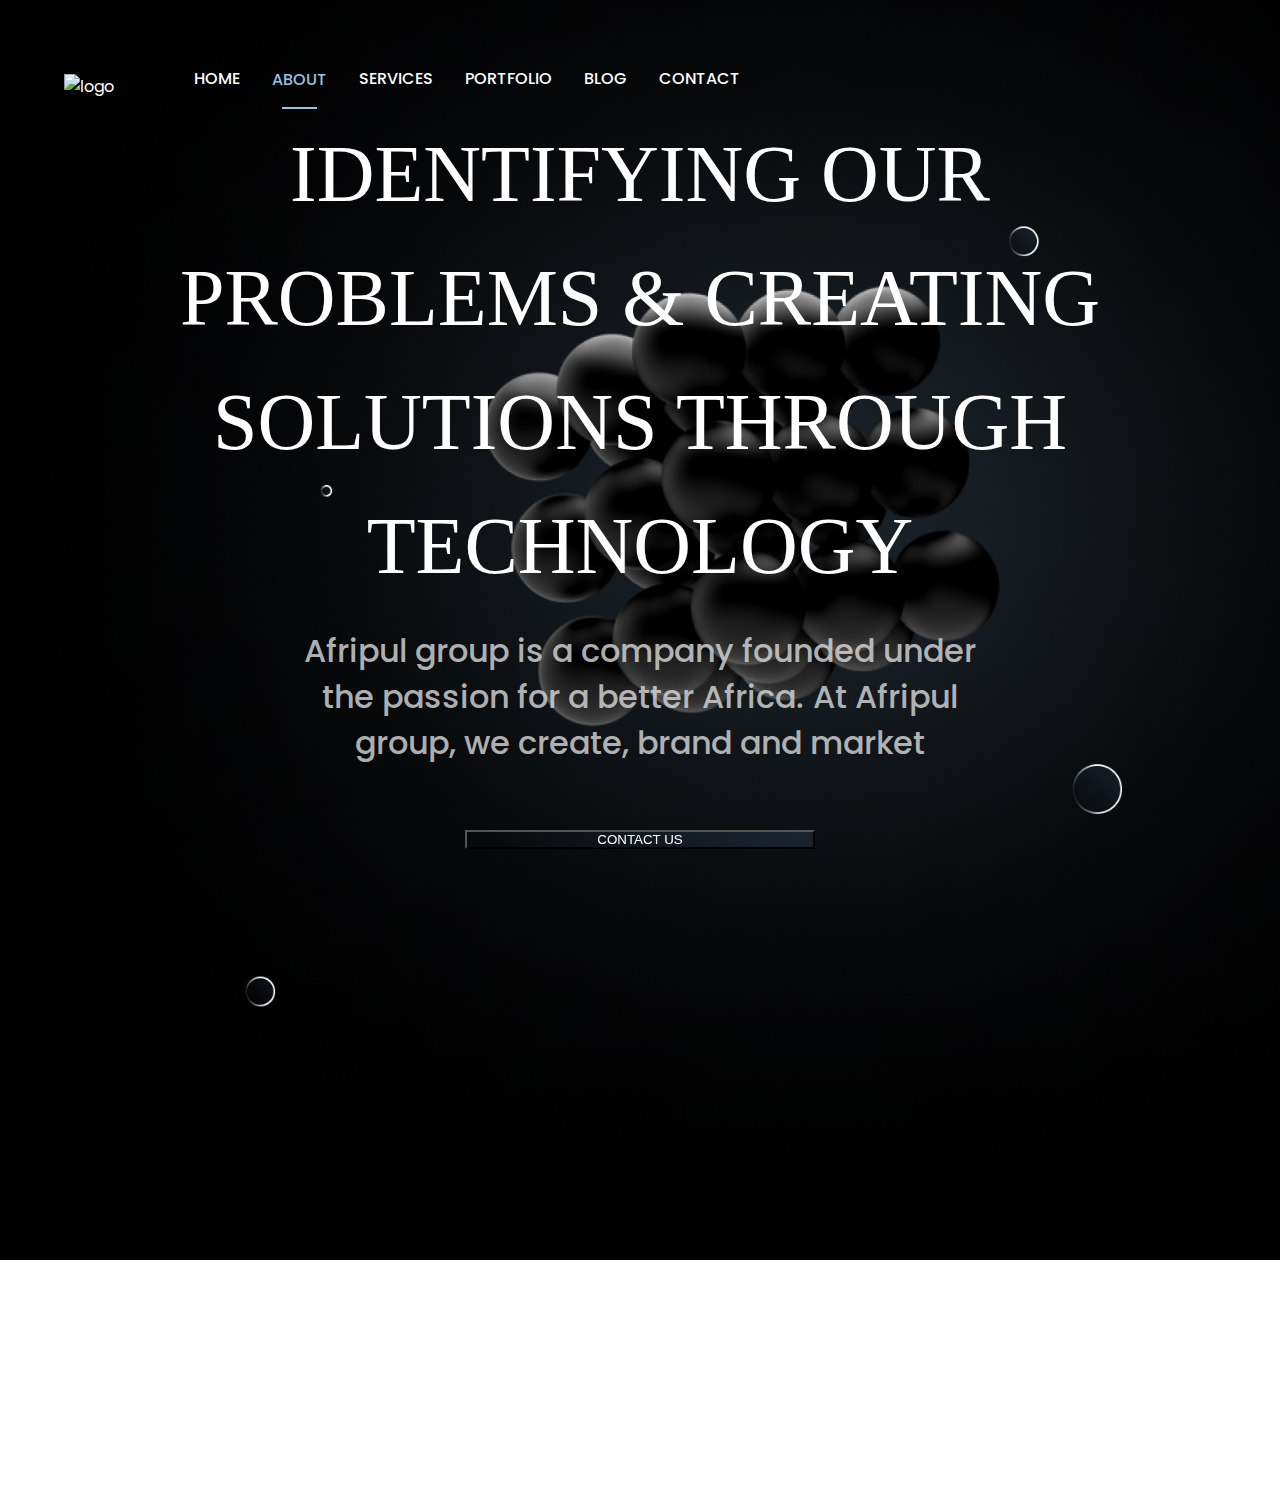
==== about.html @ aa33b4f4 "edit 1.0" ====
<!DOCTYPE html>
<html lang="en">
<head>
    <meta charset="UTF-8">
    <meta name="viewport" content="width=device-width, initial-scale=1.0">
    <title>AFR</title>
    <link rel="stylesheet" href="./css/about.css">
</head>
<body>
    <div class="container">
        <div class="container_firstView">
            <div class="first-view">

                <div class="header">
                    <div class="logo">
                        <img src="./images/LOGO-writeup-1-White 1.png" alt="logo">
                    </div>
                    <div class="nav">
                        <ul>
                            <li><a href="./index.html">HOME</a></li>
                            <li class="current"> 
                                <div class="active">
                                    <a href="./about.html">ABOUT</a>
                                    <div class="indicator"></div>
                                </div>
                            </li>
                            <li><a href="#">SERVICES</a></li>
                            <li><a href="#">PORTFOLIO</a></li>
                            <li><a href="#">BLOG</a></li>
                            <li><a href="#">CONTACT</a></li>
                        </ul>
                    </div>
                </div>

                <div class="welcome_view_content">
                    <div class="text">
                        <div class="heading-text">
                            IDENTIFYING OUR PROBLEMS & CREATING <br> SOLUTIONS THROUGH TECHNOLOGY
                        </div>
                        <div class="sub-heading-text">
                            Afripul group is a company founded under <br> the passion for a better Africa. At Afripul <br> group, we create, brand and market
                        </div>
                    </div>
                    <button>
                        <a href="#">CONTACT US</a>
                    </button>
                </div>
                
            </div>
        </div>
        <div class="next-view">
            <div class="text">
                <div class="heading">
                    WHY WE BUILT AFRIPUL
                </div>
                <div class="content">
                    
                    <p>
                        Lorem ipsum dolor sit amet consectetur.  
                    </p>
                        Consectetur arcu fringilla et vel nunc in sodales. Ac <br> dignissim sed ut ultrices quisque adipiscing quis. <br>
                         Mauris bibendum tortor commodo aliquam dignissim <br> 
                        volutpat neque senectus. Facilisis pellentesque a <br> nulla id amet eros eget tempus.
                    <p>
                        Sodales cum lobortis amet enim gravida senectus <br> vitae. Ultrices at id viverra pharetra enim odio mattis <br> quis nec.
                    </p>
                    
                    <p>
                        Id etiam morbi id sed quisque massa dis euismod. <br> 
                        Sem feugiat nibh eros convallis lectus duis. Orci <br>
                        fringilla tristique velit est scelerisque cum.
                    </p>

                </div>
            </div>
        </div>
    </div>
</body>
</html>
---- css/about.css ----
/* FONTS */

@import url('https://fonts.googleapis.com/css2?family=Inter:wght@300;400;500;600;700&family=Josefin+Sans:ital,wght@0,400;0,500;0,600;0,700;1,500&family=Montserrat:ital,wght@0,400;0,500;0,600;0,700;0,800;1,400;1,500&family=Poppins:ital,wght@0,400;0,500;0,600;0,700;0,800;0,900;1,500;1,600&family=Work+Sans:ital,wght@0,400;0,500;0,600;0,700;0,800;1,400&display=swap');

/* @font-face {
    font-family: 'Gobold';
    src: url('../fonts/gobold/Gobold Regular.otf');
} */

@font-face {
    font-family: 'Gobold Regular';
    /* font-style: normal;
    font-weight: normal; */
    /* src: url('../fonts/gobold\ web\ font/') format('woff'); */
    src: url('../fonts/gobold web font/Gobold Regular.woff') format('woff');
    }




/* ......... */
* {
    margin: 0;
    padding: 0;
    text-decoration: none;
}

body {
    /* background-color: #020202; */
    scroll-behavior: smooth;
    color: #FFFFFF;
}

a {
    color: #FFFFFF;
}

/* Welcome View */

    .container_firstView {
        display: flex;
        flex-direction: column;
        /* background: radial-gradient(35.46% 35.46% at 50% 50%, #000000 0%, #010101 100%); */
        /* overflow: hidden; */
    }

    .first-view {
        height: 140dvh;
        width: 100%;
        
        background-color: #010001;
        background-image: url('../images/Group 233 (2).png') ;
        background-repeat: no-repeat;
        background-size: cover ;
        display: flex;
        flex-direction: column;
        gap: 4rem;
        
    }

    /* Header set up */

    .header {
        display: flex;
        align-items: center;
        margin-top: 3rem;
        gap: 5rem;
        font-family: 'Poppins', sans-serif;
    }
    .logo {
        display: flex;
        margin-left: 4rem;
    }

/* Navigation set up */

    .nav {
        margin-bottom: 15px;
    }

    .nav ul{
        display: flex;
        gap: 2rem;
        list-style: none;
        align-items: center;
        justify-content: center;
    }

    .nav ul li{
        font-size: 16px;
        font-weight: 500;

    }

    .nav ul .current .active {
        display: flex;
        flex-direction: column;
        align-items: center;
        justify-content: center;
        
    }

    .nav ul .current .active a{
        margin: 19px 0 15px 0;
        color: #9EC0E0;

    }

    .nav ul a:hover{
        color: #9EC0E0;
        transition: 200ms linear;

    }

    .nav ul .current .active a:hover{
    color: #8fb5d8;

    }

    .nav ul .current .active .indicator{
        height: 2px;
        width: 35px;
        background: #9EC0E0;
    }

/* Welcome View content */

    .first-view .welcome_view_content {
        display: flex;
        flex-direction: column;
        justify-self: center;
        align-self: center;
        align-items: center;
        justify-content: center;
        text-align: center;
        width: 80dvw;
        height: 65dvh;
        gap: 4rem;

    }

    .welcome_view_content .text {
        display: flex;
        flex-direction: column;
        justify-self: center;
        align-items: center;
        gap: 20px;
    }

    .welcome_view_content .text .heading-text {
        font-family: 'Gobold';
        font-style: normal;
        font-weight: 400;
        font-size: 80px;
        line-height: 124px;
        /* or 156% */
        
        text-align: center;
        
        color: #FFFFFF;
    }

    .welcome_view_content .text .sub-heading-text {
        font-family: 'Poppins';
        font-style: normal;
        font-weight: 500;
        font-size: 32px;
        line-height: 46px;
        /* or 142% */
        
        text-align: center;
        
        color: rgba(221, 221, 221, 0.8);
        
    }

    .welcome_view_content button {
        width: 350px;
        height: 86px;
        
        background: linear-gradient(45deg, rgba(15, 23, 31, 0.07) 5.65%, rgba(95, 133, 177, 0.1715) 94.35%);
        backdrop-filter: blur(9px);
    }
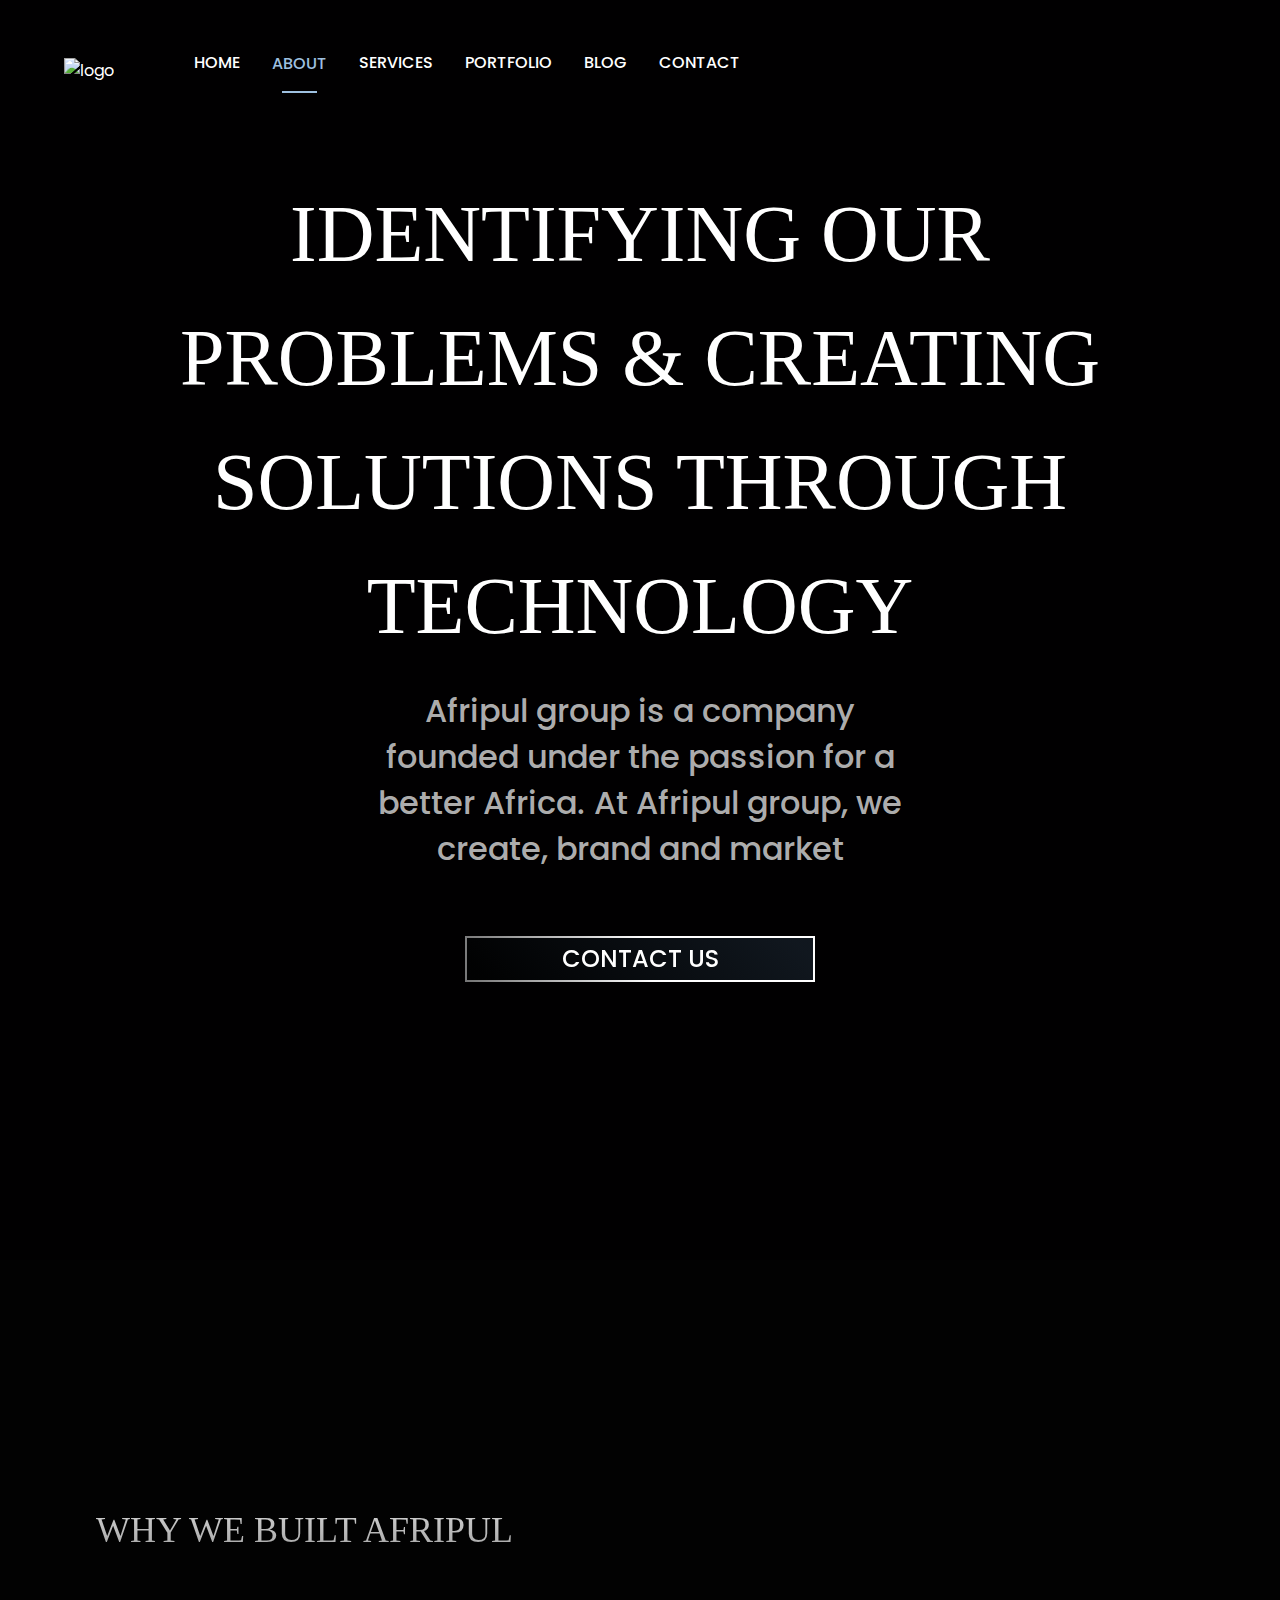
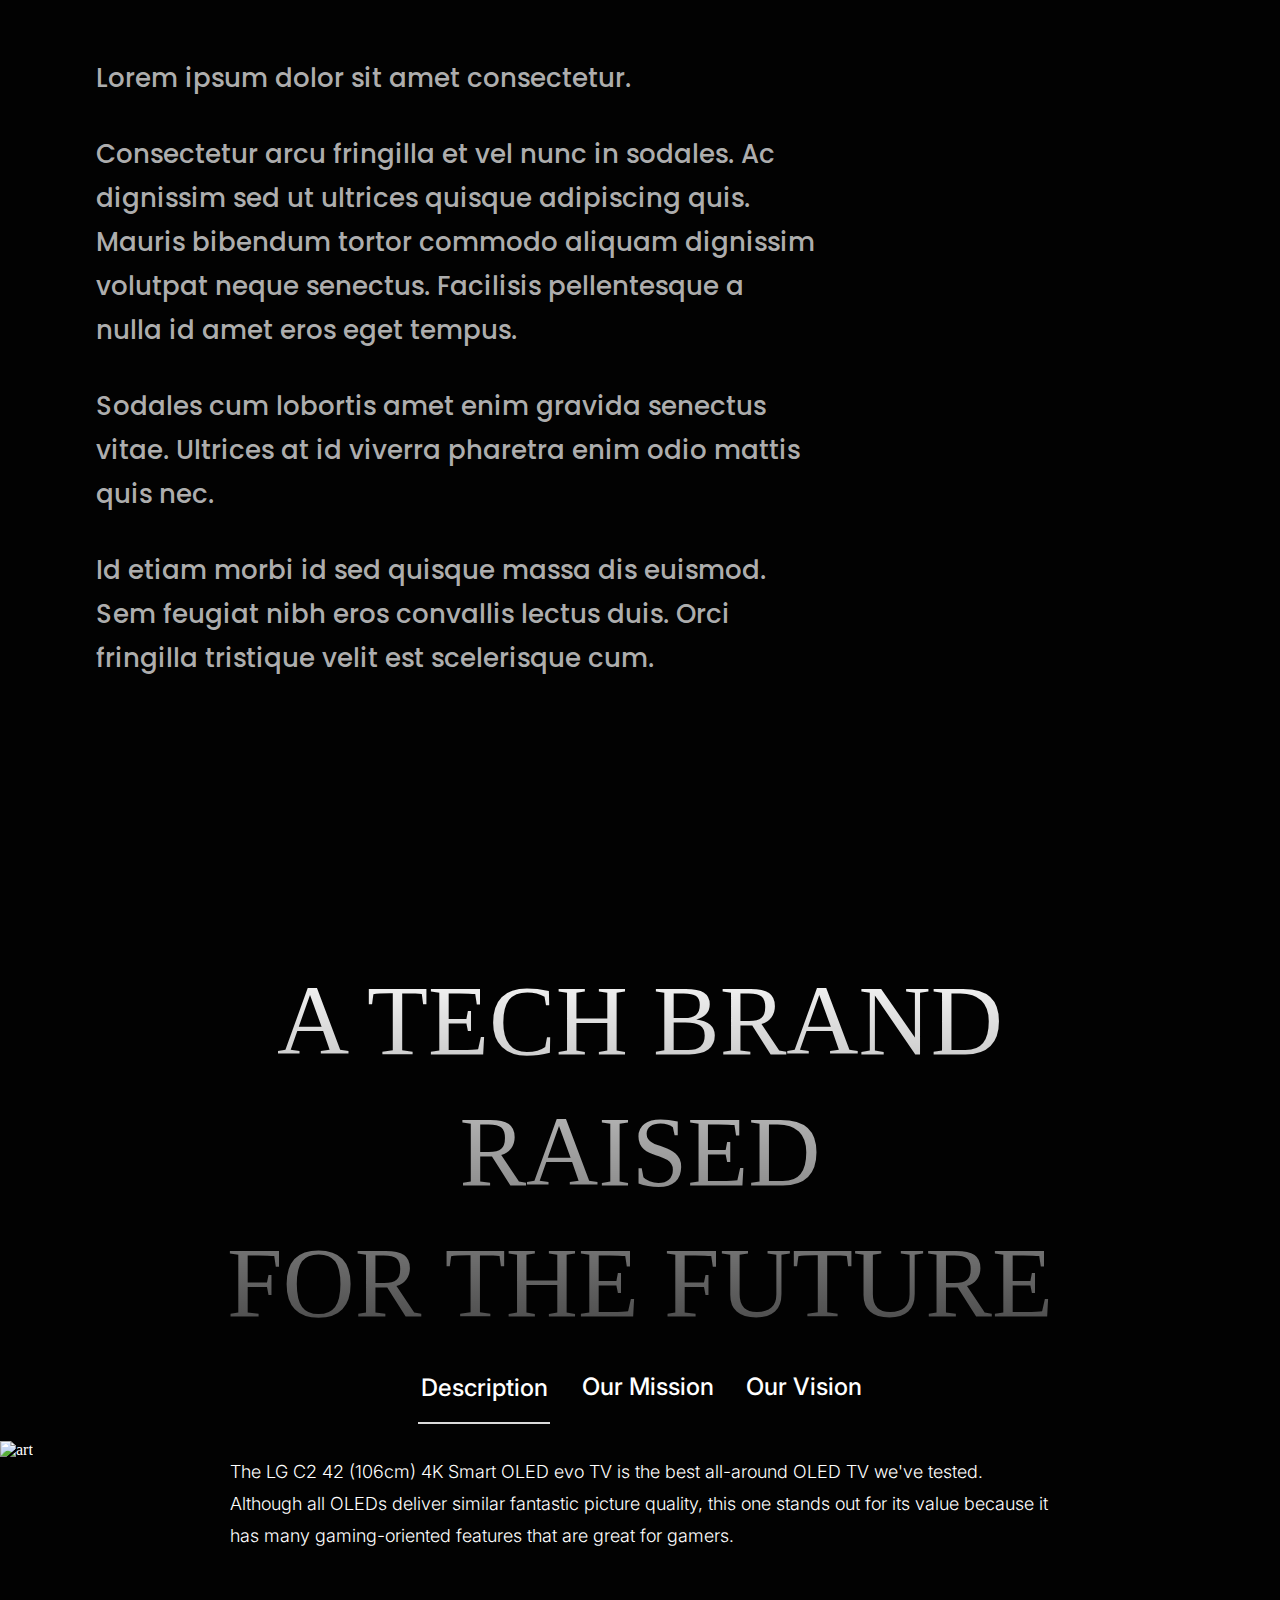
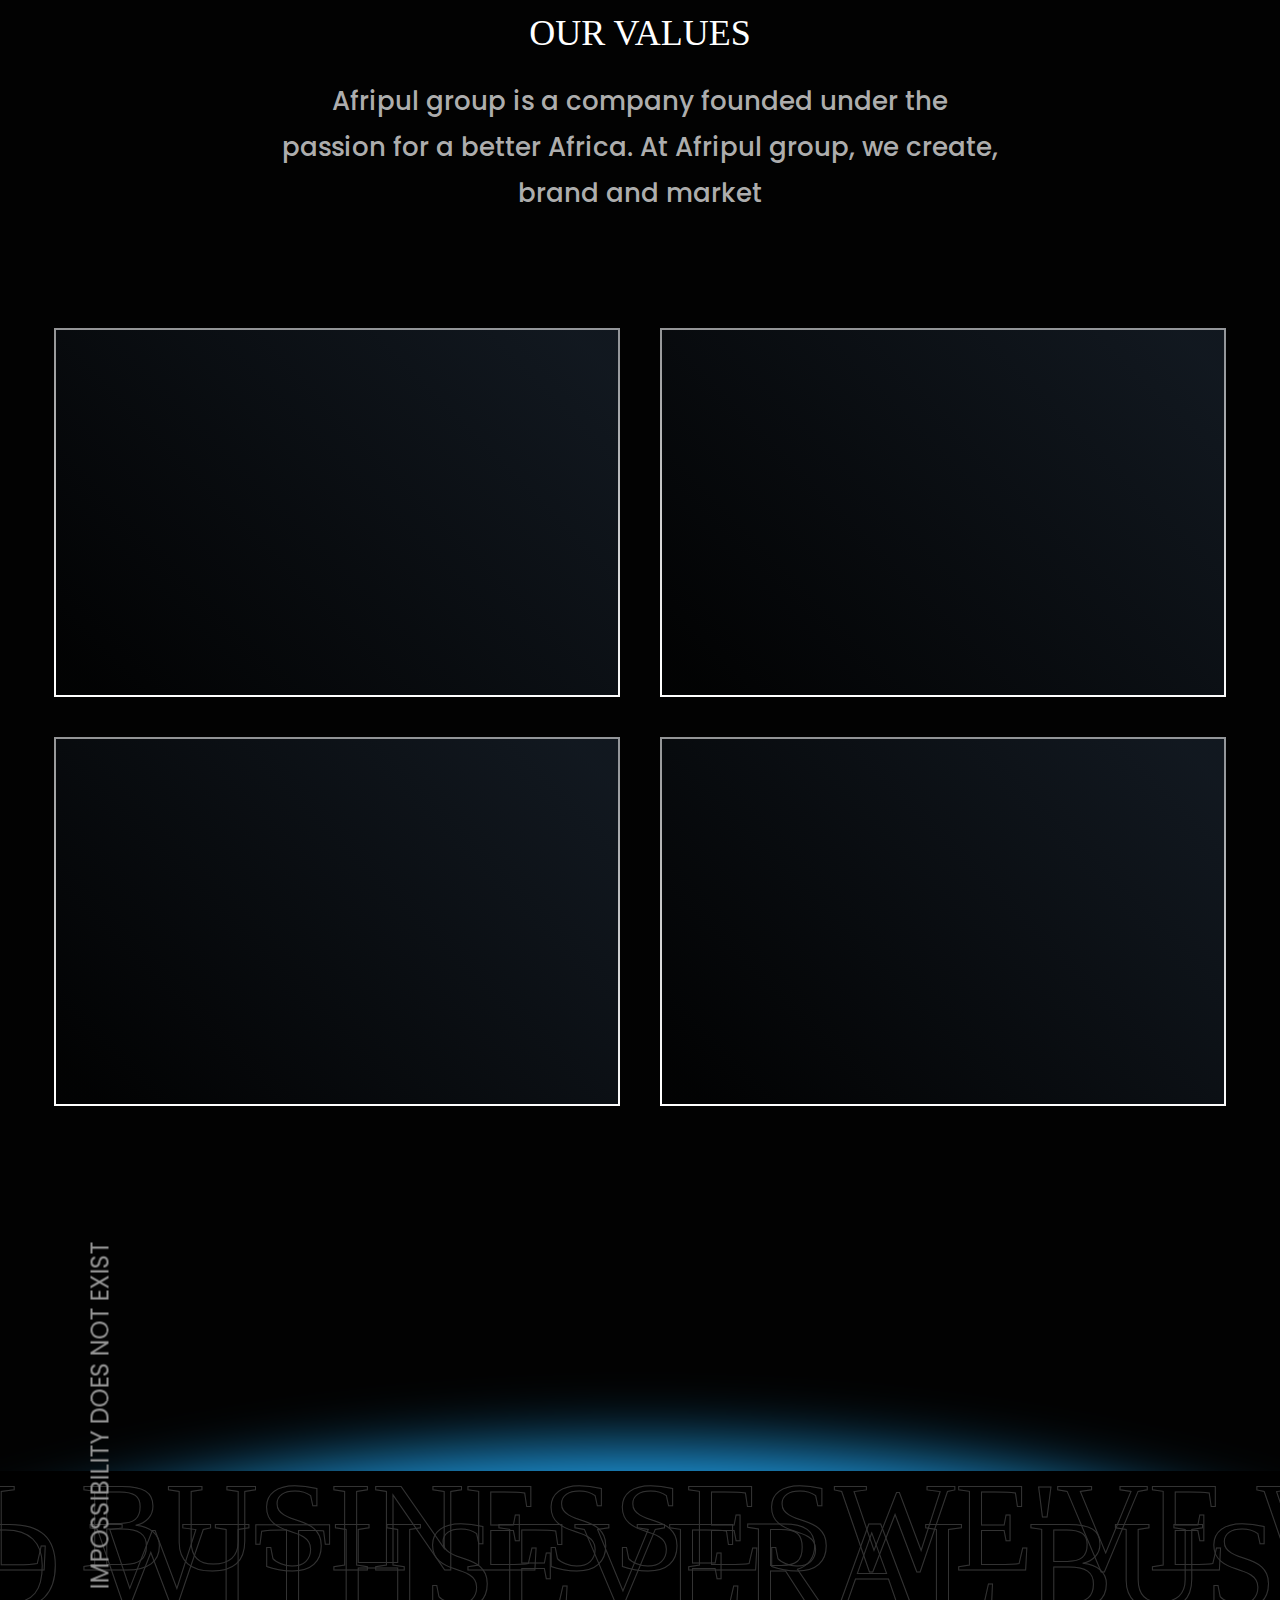
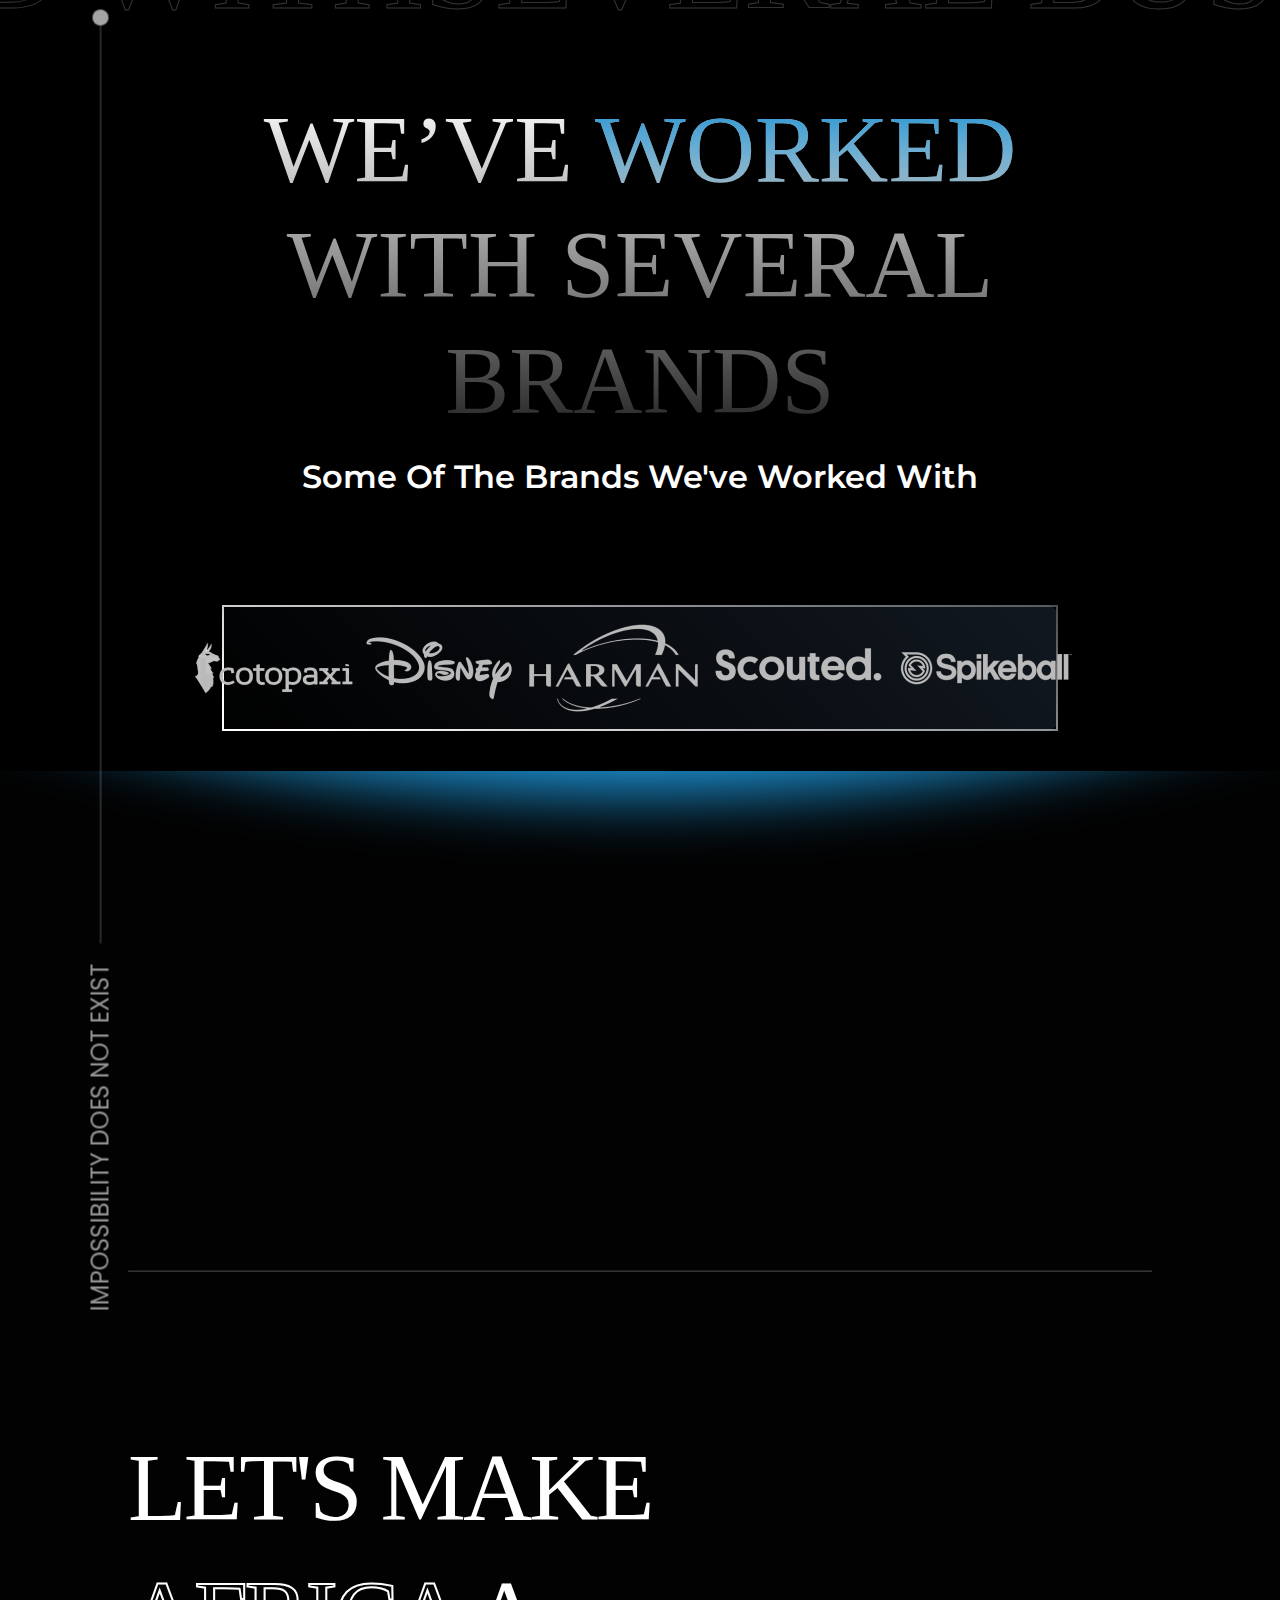
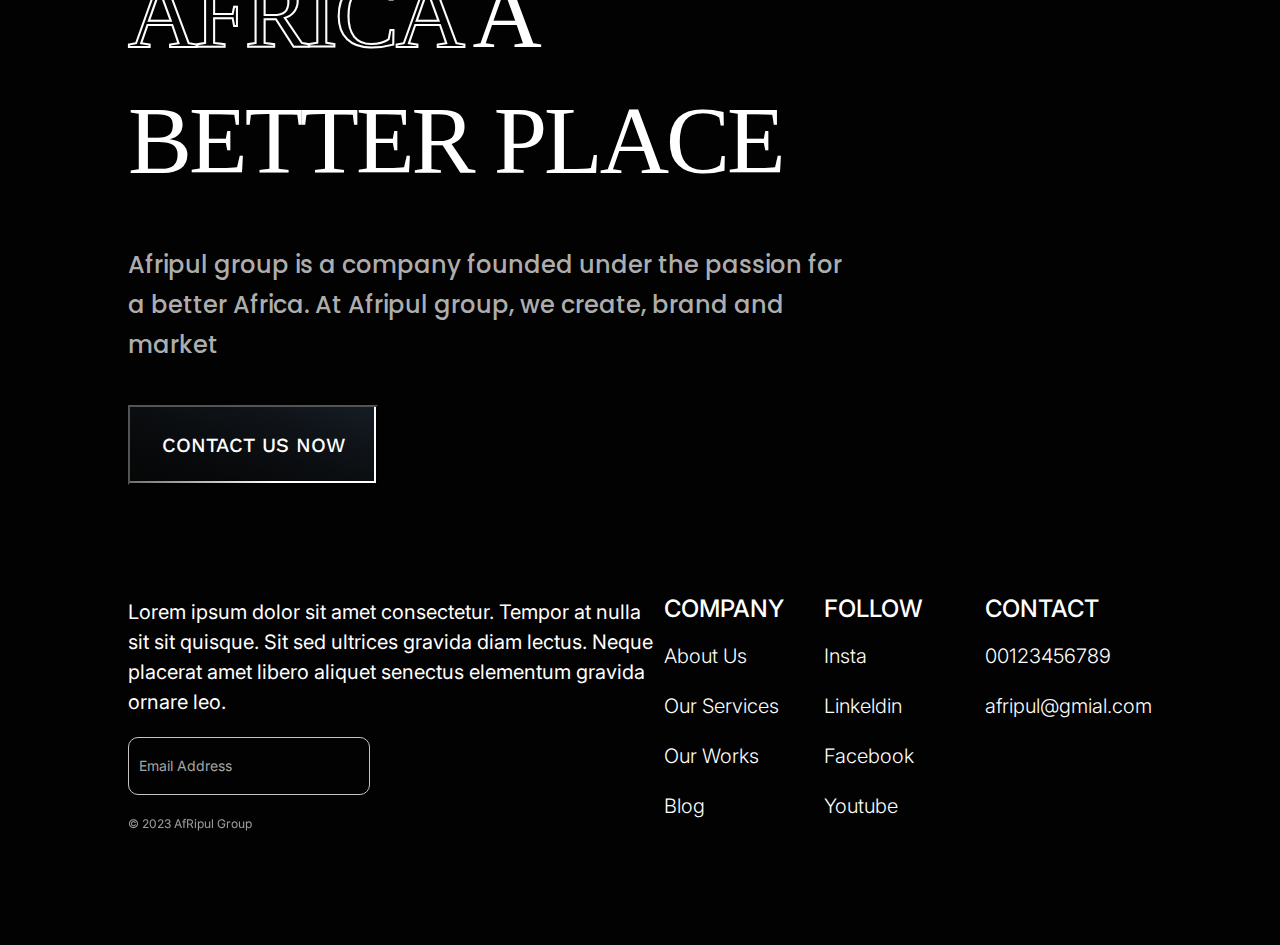
==== commit 7f8e83a0: "edit v1.2" ====
--- a/about.html
+++ b/about.html
@@ -35,10 +35,10 @@
                 <div class="welcome_view_content">
                     <div class="text">
                         <div class="heading-text">
-                            IDENTIFYING OUR PROBLEMS & CREATING <br> SOLUTIONS THROUGH TECHNOLOGY
+                            IDENTIFYING OUR PROBLEMS & CREATING SOLUTIONS THROUGH TECHNOLOGY
                         </div>
                         <div class="sub-heading-text">
-                            Afripul group is a company founded under <br> the passion for a better Africa. At Afripul <br> group, we create, brand and market
+                            Afripul group is a company founded under the passion for a better Africa. At Afripul  group, we create, brand and market
                         </div>
                     </div>
                     <button>
@@ -48,32 +48,235 @@
                 
             </div>
         </div>
-        <div class="next-view">
-            <div class="text">
-                <div class="heading">
-                    WHY WE BUILT AFRIPUL
-                </div>
-                <div class="content">
-                    
-                    <p>
-                        Lorem ipsum dolor sit amet consectetur.  
-                    </p>
-                        Consectetur arcu fringilla et vel nunc in sodales. Ac <br> dignissim sed ut ultrices quisque adipiscing quis. <br>
-                         Mauris bibendum tortor commodo aliquam dignissim <br> 
-                        volutpat neque senectus. Facilisis pellentesque a <br> nulla id amet eros eget tempus.
-                    <p>
-                        Sodales cum lobortis amet enim gravida senectus <br> vitae. Ultrices at id viverra pharetra enim odio mattis <br> quis nec.
-                    </p>
-                    
-                    <p>
-                        Id etiam morbi id sed quisque massa dis euismod. <br> 
-                        Sem feugiat nibh eros convallis lectus duis. Orci <br>
-                        fringilla tristique velit est scelerisque cum.
-                    </p>
-
-                </div>
-            </div>
+       <div class="body-content-wrap">
+            <div class="body-content">
+                <div class="next-view">
+                    <div class="text">
+                        <div class="heading">
+                            WHY WE BUILT AFRIPUL
+                        </div>
+                        <div class="content">
+                            
+                            <p>
+                                Lorem ipsum dolor sit amet consectetur.  
+                            </p>
+                                Consectetur arcu fringilla et vel nunc in sodales. Ac <br> dignissim sed ut ultrices quisque adipiscing quis. <br>
+                                 Mauris bibendum tortor commodo aliquam dignissim <br> 
+                                volutpat neque senectus. Facilisis pellentesque a <br> nulla id amet eros eget tempus.
+                            <p>
+                                Sodales cum lobortis amet enim gravida senectus <br> vitae. Ultrices at id viverra pharetra enim odio mattis <br> quis nec.
+                            </p>
+                            
+                            <p>
+                                Id etiam morbi id sed quisque massa dis euismod. <br> 
+                                Sem feugiat nibh eros convallis lectus duis. Orci <br>
+                                fringilla tristique velit est scelerisque cum.
+                            </p>
+        
+                        </div>
+                    </div>
+                    <div class="image-con">
+                        <img src="./images/Group 232 (1).png" alt="">
+                    </div>
+                </div>
+
+                <div class="who-we-are-wrap">
+                    <div class="who-we-are">
+                        <div class="heading">
+                            <p>
+                                A TECH BRAND RAISED <br> FOR THE FUTURE
+                            </p>
+                        </div>
+                        <div class="sub">
+                            <div class="control">
+                                <div class="description active">
+                                    <p>
+                                        Description
+                                    </p>
+                                    <div class="line">
+    
+                                    </div>
+                                </div>
+                                <div class="mission">
+                                    <p>
+                                        Our Mission
+                                    </p>
+                                    <span class="line">
+    
+                                    </span>
+                                </div>
+                                <div class="vision">
+                                    <p>
+                                        Our Vision
+                                    </p>
+                                    <span class="line">
+    
+                                    </span>
+                                </div>
+                            </div>
+                            <div class="content">
+                                <div class="content-1">
+                                    The LG C2 42 (106cm) 4K Smart OLED evo TV is the best all-around OLED TV we've tested.
+                                     Although all OLEDs deliver similar fantastic picture quality, this one stands out for its value because it has many gaming-oriented features that are great for gamers.
+                                </div>
+                                <!-- add more content for slide -->
+                            </div>
+                        </div>
+                    </div>
+                    <div class="img-con2">
+                        <img src="./images/Group 1.png" alt="art">
+                    </div>
+                </div>
+
+                <div class="our-value">
+                    <div class="heading-content">
+                        <div class="heading">
+                            OUR VALUES
+                        </div>
+                        <div class="content">
+                            Afripul group is a company founded under the passion for a better Africa. At Afripul group, 
+                            we create, brand and market
+                        </div>
+                    </div>
+                    <div class="display-content">
+                        <div class="display">
+
+                        </div>
+                        <div class="display">
+
+                        </div>
+                        <div class="display">
+
+                        </div>
+                        <div class="display">
+
+                        </div>
+                    </div>
+                </div>
+
+                <div class="repositioned-quote-wrap">
+                    <div class="repositioned-quote">
+                        <p>IMPOSSIBILITY DOES NOT EXIST</p>
+                        <hr> <div class="gray-eclipse"></div>
+                        <p>IMPOSSIBILITY DOES NOT EXIST</p>
+                     </div>
+                </div>
+
+                <div class="partners-wrap">
+                    <div class="blur-cover">
+
+                    </div>
+                    <div class="partners">
+                        <div class="low-opa">
+                            <p>We've Worked withseveral BusinessesWe've Worked withseveredWe've Worked withseveral Businesses</p>
+                        </div>
+                        <div class="brands">
+                            <p class="works">
+                                We’ve <span class="special">Worked</span> with several BRANDS
+                            </p>
+                            <p class="brand-list">
+                                Some of the Brands we've worked with
+                            </p>
+                        </div>
+                        <div class="brand-image-wrap">
+                            <div class="brand-image">
+                                <img src="./images/Cotopaxi-Black.png" alt="cotopaxi logo">
+                                <img src="./images/disney.png" alt="disney logo">
+                                <img src="./images/Harman-Black.png" alt="harman logo">
+                                <img src="./images/Scouted-Logo-Black.png" alt="scouted logo">
+                                <img src="./images/Spikeball_Horizontal_Logo_Black.png" alt="spikeball logo">
+                            </div>
+                        </div>
+                    </div>
+                </div>
+
+                        
+                <div class="contact-area-wrap">
+
+                        <div class="line">
+                            <hr>
+                        </div>
+
+                        <div class="contact-area">
+                        
+                            <div class="contact-us">
+            
+                            <p class="goal">
+                                    LET'S MAKE <br> <span class="special">AFRICA</span> A <br>
+                                    BETTER PLACE
+                            </p>
+            
+                            <p class="A-goal">
+                                    Afripul group is a company founded under the passion for a better Africa. At Afripul group, we create, brand and market
+                            </p>
+            
+                            <a href="#">
+                                    <button> CONTACT US NOW</button>
+                            </a>
+            
+                            </div>
+            
+                    </div>
+                </div>
+
+            </div>
+
+       </div>
+    </div>
+
+    <footer>
+        <div class="footer">
+
+            <div class="about">
+                <div class="lorem">
+                    Lorem ipsum dolor sit amet consectetur. Tempor at nulla <br> sit sit quisque. Sit sed ultrices gravida diam lectus. Neque <br> placerat amet libero aliquet senectus elementum gravida <br> ornare leo. 
+                </div>
+                <form action="#">
+                    <input type="email" placeholder="Email Address">
+                    <button type="submit"><i class="fa-solid fa-arrow-right"></i></button>
+                </form>
+                <div class="credit">
+                    <span>
+                        © 2023 AfRipul Group
+                    </span>
+                </div>
+            </div>
+
+            <div class="page-redirect">
+                <p>
+                    COMPANY
+                </p>
+                <ul>
+                        <li><a href="#">About Us</a></li>
+                        <li><a href="#">Our Services</a></li>
+                        <li><a href="#">Our Works</a></li>
+                        <li><a href="#">Blog</a></li>
+                </ul>
+            </div>
+
+            <div class="social-media-links">
+                <p>
+                    FOLLOW
+                </p>
+                <ul>
+                        <li><a href="#">Insta</a></li>
+                        <li><a href="#">Linkeldin</a></li>
+                        <li><a href="#">Facebook</a></li>
+                        <li><a href="#">Youtube</a></li>
+                </ul>
+            </div>
+
+            <div class="contact">
+                <p>
+                    CONTACT
+                </p>
+                <ul>
+                        <li>00123456789</li>
+                        <li>afripul@gmial.com</li>
+                </ul>
+            </div>
+
         </div>
-    </div>
+    </footer>
 </body>
 </html>--- a/css/about.css
+++ b/css/about.css
@@ -26,7 +26,7 @@
 }
 
 body {
-    /* background-color: #020202; */
+    background-color: #020202;
     scroll-behavior: smooth;
     color: #FFFFFF;
 }
@@ -47,11 +47,10 @@
     .first-view {
         height: 140dvh;
         width: 100%;
-        
         background-color: #010001;
-        background-image: url('../images/Group 233 (2).png') ;
+        background-image: url('../images/Background 1.png') ;
         background-repeat: no-repeat;
-        background-size: cover ;
+        background-size: cover;
         display: flex;
         flex-direction: column;
         gap: 4rem;
@@ -63,7 +62,7 @@
     .header {
         display: flex;
         align-items: center;
-        margin-top: 3rem;
+        margin-top: 2rem;
         gap: 5rem;
         font-family: 'Poppins', sans-serif;
     }
@@ -128,13 +127,13 @@
     .first-view .welcome_view_content {
         display: flex;
         flex-direction: column;
-        justify-self: center;
+        /* justify-self: center; */
         align-self: center;
         align-items: center;
         justify-content: center;
         text-align: center;
         width: 80dvw;
-        height: 65dvh;
+        height: 90dvh;
         gap: 4rem;
 
     }
@@ -165,6 +164,7 @@
         font-style: normal;
         font-weight: 500;
         font-size: 32px;
+        width: 55%;
         line-height: 46px;
         /* or 142% */
         
@@ -177,9 +177,743 @@
     .welcome_view_content button {
         width: 350px;
         height: 86px;
-        
         background: linear-gradient(45deg, rgba(15, 23, 31, 0.07) 5.65%, rgba(95, 133, 177, 0.1715) 94.35%);
         backdrop-filter: blur(9px);
-    }
-
-
+        border: 2px solid;
+        border-image: linear-gradient(259.98deg, #FFFFFF 47.49%, rgba(38, 38, 38, 0.809) 132.43%, rgba(108, 106, 106, 0.809) 132.43%) ;
+        border-image-slice: 1;
+        font-family: 'Poppins';
+        font-style: normal;
+        font-weight: 500;
+        font-size: 24px;
+        line-height: 32px;
+        /* identical to box height, or 131% */
+        
+        color: rgba(255, 255, 255, 0.8);
+        transition: 400ms all ease;
+        
+    }
+
+    .welcome_view_content button:hover {
+        /* background: linear-gradient(135deg, rgba(12, 11, 83, 0.07) 5.65%, rgba(52, 130, 219, 0.172) 94.35%); */
+        background-color: #010001;
+        transition: 400ms all ease;
+    }
+
+/* ... */
+
+/* ..Body content Styling */
+
+    .body-content {
+        display: flex;
+        flex-direction: column;
+        gap: 10dvh;
+        width: 100%;
+        align-items: center;   
+        overflow: hidden;
+             
+    }
+
+
+/* Next view Styling */
+
+
+    .next-view {
+        height: 1142px;
+        width: 100%;
+        display: flex;
+        position: relative;
+        justify-content: center;
+    }
+
+    .next-view  .text{
+       display: flex;
+       flex-direction: column;
+       gap: 4rem;
+       margin-top: 13rem;
+       width: 85dvw;
+    }
+
+    .next-view  .text .heading {
+        font-family: 'Gobold';
+        font-style: normal;
+        font-weight: 400;
+        font-size: 36px;
+        line-height: 124px;
+        /* or 346% */
+        
+        background: linear-gradient(180deg, #FFFFFF 0%, rgba(255, 255, 255, 0) 188.65%);
+        -webkit-background-clip: text;
+        -webkit-text-fill-color: transparent;
+        background-clip: text;
+        text-fill-color: transparent;
+    }
+
+    .next-view  .text .content {
+        display: flex;
+        flex-direction: column;
+        gap: 2rem;
+        font-family: 'Poppins';
+        font-style: normal;
+        font-weight: 500;
+        font-size: 26px;
+        line-height: 44px;
+        /* or 167% */
+        
+        
+        color: rgba(221, 221, 221, 0.8);
+    }
+
+    .next-view .image-con {
+        position: absolute;
+        right: 0;
+    }
+   
+/* ... */
+
+/* Who We Are */
+
+    .who-we-are-wrap {
+        display: flex;
+        width: 100%;
+        height: 70vh;
+        position: relative;
+        justify-content: center;
+        align-items: center;
+    }
+
+    .who-we-are-wrap .img-con2 {
+        position: absolute;
+        z-index: -1;
+        bottom: 10%;
+        left: 0;
+    }
+
+    .who-we-are-wrap .img-con2 img {
+        width: 80%;
+    }
+
+    .who-we-are-wrap .who-we-are {
+        display: flex;
+        flex-direction: column;
+        width: 80dvw;
+        height: 80%;
+        align-items: center;
+        text-align: center;
+    }
+
+    .who-we-are .heading {
+        font-family: 'Gobold';
+        font-style: normal;
+        font-weight: 400;
+        font-size: 100px;
+        line-height: 131px;
+        /* or 131% */
+        
+        text-align: center;
+        text-transform: uppercase;
+        
+        background: linear-gradient(180deg, #FFFFFF 0%, rgba(242, 242, 242, 0) 134.19%);
+        -webkit-background-clip: text;
+        -webkit-text-fill-color: transparent;
+        background-clip: text;
+        text-fill-color: transparent;
+    }
+
+    .who-we-are .sub {
+        display: flex;
+        flex-direction: column;
+        gap: 2rem;
+        
+        align-items: center;
+        justify-content: start;
+    }
+
+    .who-we-are .sub .control{
+        display: flex;
+        gap: 2rem;
+        align-items: center;
+        justify-content: start;
+        font-family: 'Inter';
+        font-style: normal;
+        font-weight: 500;
+        font-size: 24px;
+        line-height: 29px;
+        /* identical to box height */
+        
+        
+        color: #FFFFFF;
+        
+    }
+    
+    .who-we-are .sub .control .active {
+        display: flex;
+        flex-direction: column;
+        gap: 20px;
+        margin-top: 25px;
+
+    }
+
+    .who-we-are .sub .control .active .line {
+        width: 132px;
+        height: 2px;
+        background: rgba(218, 218, 218, 1);
+    }
+
+    .who-we-are .sub .content {
+
+        width: 80%;
+        text-align: left;
+        font-family: 'Inter';
+        font-style: normal;
+        font-weight: 300;
+        font-size: 18px;
+        line-height: 32px;
+        /* or 178% */
+        
+        
+        color: #FFFFFF;
+    }
+
+/* ... */
+
+/* Our Values  */
+
+    .our-value {
+        display: flex;
+        flex-direction: column;
+        align-items: center;
+        text-align: center;
+        width: 100%;
+        gap: 7rem;
+        /* background-color: blue; */
+        margin-bottom: 10dvh;
+    }
+
+    .our-value .heading-content{
+        display: flex;
+        flex-direction: column;
+        align-items: center;
+        text-align: center;
+        width: 50%;
+        gap: 1.5rem;
+    }
+
+    .our-value .heading-content .heading{
+        font-family: 'Gobold';
+        font-style: normal;
+        font-weight: 400;
+        font-size: 36px;
+    }
+
+    .our-value .heading-content .content{
+        width: 719px;
+        font-family: 'Poppins';
+        font-style: normal;
+        font-weight: 500;
+        font-size: 26px;
+        line-height: 46px;
+        /* or 175% */
+        
+        text-align: center;
+        
+        color: rgba(221, 221, 221, 0.8);
+    }
+
+    .our-value .display-content {
+        display: grid;
+        grid-template: 1fr 1fr / 1fr 1fr;
+        /* width: 71dvw; */
+        place-content: center;
+        place-items: center;
+        /* height: 90dvh; */
+        gap: 40px 40px;
+    }
+
+    .our-value .display-content .display {
+        /* height: 100%; */
+        /* width: 100%; */
+        height: 369px;
+        width: 566px;
+        background: linear-gradient(45deg, rgba(15, 23, 31, 0.07) 5.65%, rgba(95, 133, 177, 0.1715) 94.35%);
+        backdrop-filter: blur(9px);
+        /* border: 2px solid; */
+        /* border-image-source: linear-gradient(136.92deg, #FFFFFF 7.48%, rgba(255, 255, 255, 0.65) 94.06%);
+        border-image-slice: 1; */
+        border-image: linear-gradient(4deg, #FFFFFF 7.48%,  rgba(255, 255, 255, 0.55) 94.06%) ;
+        border-image-slice: 1;
+        border-image-width: 2px;
+        
+    }
+
+/* ...  */
+
+
+/* Side Quote */
+    
+    .repositioned-quote-wrap {
+        position: absolute;
+        top: 675dvh;
+        left: 7dvw;
+        width: 20px;
+        -webkit-transform: rotate(-90deg);
+        -moz-transform: rotate(-90deg);
+        -o-transform: rotate(-90deg);
+        -ms-transform: rotate(-90deg);
+        transform: rotate(-90deg);
+        z-index: 2;
+    }
+
+    .repositioned-quote {
+        
+        width: 190dvh;
+        height: 93px;
+        display: flex;
+        align-items: center;
+        /* gap: 10px; */
+    }
+
+    .repositioned-quote .gray-eclipse {
+        width: 16px;
+        height: 16px;
+        background: #A4A4A4;
+        border-radius: 50%;
+    }
+
+    .repositioned-quote p{
+        margin: 0 20px;
+        font-family: 'Poppins';
+        font-style: normal;
+        font-weight: 400;
+        font-size: 24px;
+        line-height: 90px;
+        color: #939393;
+    }
+
+    .repositioned-quote hr {
+        flex-grow: 2;
+        background: #FFFFFF;
+        opacity: 0.2;
+    }
+
+/* ...  */
+
+/* Partners div styling  */
+
+    /* .partners-wrap {
+        display: grid;
+        width: 100%;
+        height: 1200px;
+        overflow: hidden;
+        
+    } */
+    .partners-wrap {
+        display: grid;
+        grid-template: 1fr / 1fr;
+        place-items: center;
+        place-content: center;
+        width: 100%;
+        margin: 18dvh 0;
+
+    }
+
+    .partners-wrap > * {
+        grid-column: 1 / 1;
+        grid-row: 1 / 1;
+    }
+
+    .partners-wrap .blur-cover {
+        height: 105dvh;
+        width: 170%;
+        background-color: #1B98DE;
+        /* background: radial-gradient(circle, #1B98DE 13%, rgba(24, 113, 164, 0) 83%); */
+        border-radius:50%;
+        mix-blend-mode: screen;
+        /* mix-blend-mode: lighten; */
+        filter: blur(32px);
+    }
+   
+
+    .partners {
+        width: 100%;
+        height: 100dvh;
+        display: flex;
+        flex-direction: column;
+        gap: 2rem;
+        justify-content: space-around;
+        align-items: center;
+        text-align: center;
+        background: #000000;
+        backdrop-filter: blur(10px);
+        overflow: hidden;
+
+    }
+
+    .partners .low-opa {
+        font-family: 'Gobold';
+        font-style: normal;
+        font-weight: 400;
+        font-size: 128px;
+        line-height: 38px;
+        /* or 30% */
+        
+        text-align: center;
+        text-transform: uppercase;
+        color: transparent;
+        opacity: 0.2;
+        -webkit-text-stroke: 1px #fff;
+        width: 400%;
+    }
+
+    .partners .brands {
+        display: flex;
+        flex-direction: column;
+        width: 70%;
+        gap: 20px;
+
+    }
+
+    .partners .brands .works{
+        font-family: 'Gobold';
+        font-style: normal;
+        font-weight: 400;
+        font-size: 96px;
+        line-height: 120%;
+        /* or 61% */
+        
+        text-align: center;
+        text-transform: uppercase;
+        
+        background: linear-gradient(180deg, #FFFFFF 0%, rgba(255, 255, 255, 0) 114.81%);
+        -webkit-background-clip: text;
+        -webkit-text-fill-color: transparent;
+        background-clip: text;
+        text-fill-color: transparent;
+
+    }
+
+    .partners .brands .special {
+        background: linear-gradient(180deg, #148ACC 0%, rgba(255, 255, 255, 0) 114.81%);
+        -webkit-background-clip: text;
+        -webkit-text-fill-color: transparent;
+        background-clip: text;
+        text-fill-color: transparent;
+        
+    }
+
+    .partners .brands .brand-list {
+        font-family: 'Montserrat';
+        font-style: normal;
+        font-weight: 600;
+        font-size: 32px;
+        line-height: 38px;
+        /* or 120% */
+        
+        text-align: center;
+        text-transform: capitalize;
+        
+        color: #FFFFFF;
+    }
+
+/* Brand image styling  */
+
+.brand-image-wrap {
+    display: flex;
+    align-items: center;
+    justify-content: center;
+    width: 100%;
+    border-radius: 10px;
+    overflow: hidden;
+}
+.partners .brand-image {
+    display: flex;
+    align-items: center;
+    justify-content: center;
+    gap: 10px;
+    padding: 1rem 2rem;
+    width: 60%;
+    height: 70%;
+    max-width: 70%;
+    background: linear-gradient(45deg, rgba(15, 23, 31, 0.07) 5.65%, rgba(95, 133, 177, 0.1715) 94.35%);
+    backdrop-filter: blur(9px);
+    /* Note: backdrop-filter has minimal browser support */
+    
+    border-radius: 12px;
+    border: 2px solid;
+    border-image-source: linear-gradient(17.52deg, #FFFFFF 7.55%, rgba(255, 255, 255, 0) 138.97%);
+    border-image-slice: 1;
+    /* background-image: url('../images/Rectangle\ 39226.png');
+    background-size: cover contain;
+    background-repeat: no-repeat; */
+    
+}
+
+
+
+
+
+/* Contact us view */
+
+    .contact-area-wrap {
+        margin-top: 25dvh;
+        display: flex;
+        flex-direction: column;
+        gap: 17dvh;
+        overflow: hidden;
+        width: 100%;
+        align-items: center;
+        align-self: center;
+    }
+
+    .contact-area-wrap .line {
+        width: 80dvw;
+        opacity: 0.2;
+        align-self: center;
+    }
+
+    .contact-area {
+        display: grid;
+        grid-template-columns: 1fr 1fr;
+        width: 80dvw;
+        margin: 0 5%;
+        column-gap: 8dvw;
+        
+    }
+
+    .contact-area .contact-us {
+        display: flex;
+        flex-direction: column;
+        gap: 40px;
+
+    }
+    .contact-area .goal {
+        font-family: 'Gobold';
+        font-style: normal;
+        font-weight: 400;
+        font-size: 96px;
+        line-height: 132%;
+        /* or 126px */
+        
+        letter-spacing: -3px;
+        
+        color: #FFFFFF;
+    }
+
+    .contact-area .goal .special {
+        color: #050505;
+        -webkit-text-stroke: 2px #fff;
+    }
+
+    .contact-area .A-goal {
+        width: 719px;
+        font-family: 'Poppins';
+        font-style: normal;
+        font-weight: 500;
+        font-size: 24px;
+        line-height: 167%;
+        /* or 40px */
+
+        color: rgba(221, 221, 221, 0.8);
+    }
+    
+    .contact-area a button {
+        width: 250px;
+        height: 80px;
+        background-image: url('../images/Rectangle 3698.png');
+        background-repeat: no-repeat;
+        background-position: 100% 100%;
+        /* border-right: 2px solid #fff;
+        border-bottom: 2px solid #fff;
+        border-left: 2px solid #ffffff05;
+        border-top: 2px solid #ffffff26;
+        background: linear-gradient(45deg, rgba(15, 23, 31, 0.07) 5.65%, rgba(95, 133, 177, 0.1715) 94.35%); */
+        backdrop-filter: blur(9px);
+        transition: 100ms all ease;
+        cursor: pointer;
+        font-family: 'Work Sans';
+        font-style: normal;
+        font-weight: 500;
+        font-size: 20px;
+        line-height: 20px;
+        /* or 100% */
+        
+        text-transform: uppercase;
+        
+        color: #FFFFFF;
+    }
+
+    .contact-area a button:hover {
+        background: linear-gradient(135deg, rgba(14, 95, 176, 0.256) 5.65%, rgba(58, 84, 113, 0.172) 94.35%); 
+    }
+
+
+/* ... */
+
+/* Footer styling */
+
+
+    footer {
+        display: flex;
+        align-items: center;
+        justify-content: center;
+        width: 100%;
+    }
+
+    .footer {
+        width: 80%;
+        margin: 7rem 0;
+        display: grid;
+        grid-template-columns: 1fr .3fr .3fr .3fr;
+        grid-template-rows: 1fr;
+    }
+
+/* Footer About */
+
+    .footer .about {
+        display: flex;
+        flex-direction: column;
+        gap: 20px;
+    }
+
+    .footer .about .lorem {
+        font-family: 'Inter';
+        font-style: normal;
+        font-weight: 400;
+        font-size: 20px;
+        line-height: 150%;
+        /* or 30px */
+
+        color: #FFFFFF;
+    }
+
+    .footer .about form {
+        display: flex;
+        align-items: center;
+        justify-content: center;
+        gap: 5px;
+        padding: 0  10px;
+        width: 41%;
+        height: 56px;
+        border: 1px solid #c7c3c3;
+        border-radius: 10px;
+        transition: 400ms all ease;
+
+        
+    }
+
+    .footer .about form input {
+        flex-grow: 2;
+        height: 100%;
+        background-color: inherit;
+        outline: none;
+        border: none;
+    }
+
+
+    .footer .about form input::placeholder {
+        font-family: 'Inter';
+        font-style: normal;
+        font-weight: 400;
+        font-size: 14px;
+        line-height: 150%;
+        /* identical to box height, or 21px */
+        
+        
+        color: #A5A5A5;
+    }
+
+    .footer .about form button {
+        height: 24px;
+        width: 24px;
+        background-color: inherit;
+        font-size: 18px;
+        color: #B5B5B5;
+        outline: none;
+        border: none;
+        display: flex;
+        align-items: center;
+        justify-content: center;
+        cursor: pointer;
+
+    }
+
+    .footer .about .credit {
+        font-family: 'Inter';
+        font-style: normal;
+        font-weight: 400;
+        font-size: 12px;
+        line-height: 150%;
+        /* identical to box height, or 18px */
+        
+        
+        
+        color: #FFFFFF;
+        
+        opacity: 0.6; 
+
+    }
+
+    .footer .about form:hover {
+        background-color: #000409;
+        transition: 400ms all ease;
+        margin-left: 1px;
+        margin-top: 1px;
+
+    }
+
+    .footer .about form:focus-within {
+       width: 42%;
+       height: 58px;
+
+    }
+
+    .footer .about form button:hover {
+        color: #062b81;
+        transition: 200ms linear;
+    }
+
+/* footer styling continue, end of about */
+
+    .footer .page-redirect, .footer .social-media-links, .footer .contact {
+        display: flex;
+        flex-direction: column;
+        gap: 20px;
+    }
+
+    .footer .page-redirect p, .footer .social-media-links p, .footer .contact p {
+        font-family: 'Inter';
+        font-style: normal;
+        font-weight: 500;
+        font-size: 24px;
+        line-height: 100%;
+    }
+
+    .footer .page-redirect ul, .footer .social-media-links ul, .footer .contact ul {
+        font-family: 'Inter';
+        font-style: normal;
+        font-weight: 300;
+        font-size: 20px;
+        line-height: 150%;
+        /* identical to box height, or 30px */
+        
+        
+        /* black/black-100 */
+        
+        color: #FFFFFF;
+        
+        color: #FFFFFF;
+        list-style: none;
+        display: flex;
+        flex-direction: column;
+        gap: 20px;
+        transition: 400ms all ease-in-out;
+    }
+
+    .footer a:hover {
+        color: #9EC0E0;
+        transition: 400ms all ease-in-out;
+    }
+
+/* ....End of Full view style */
+
+
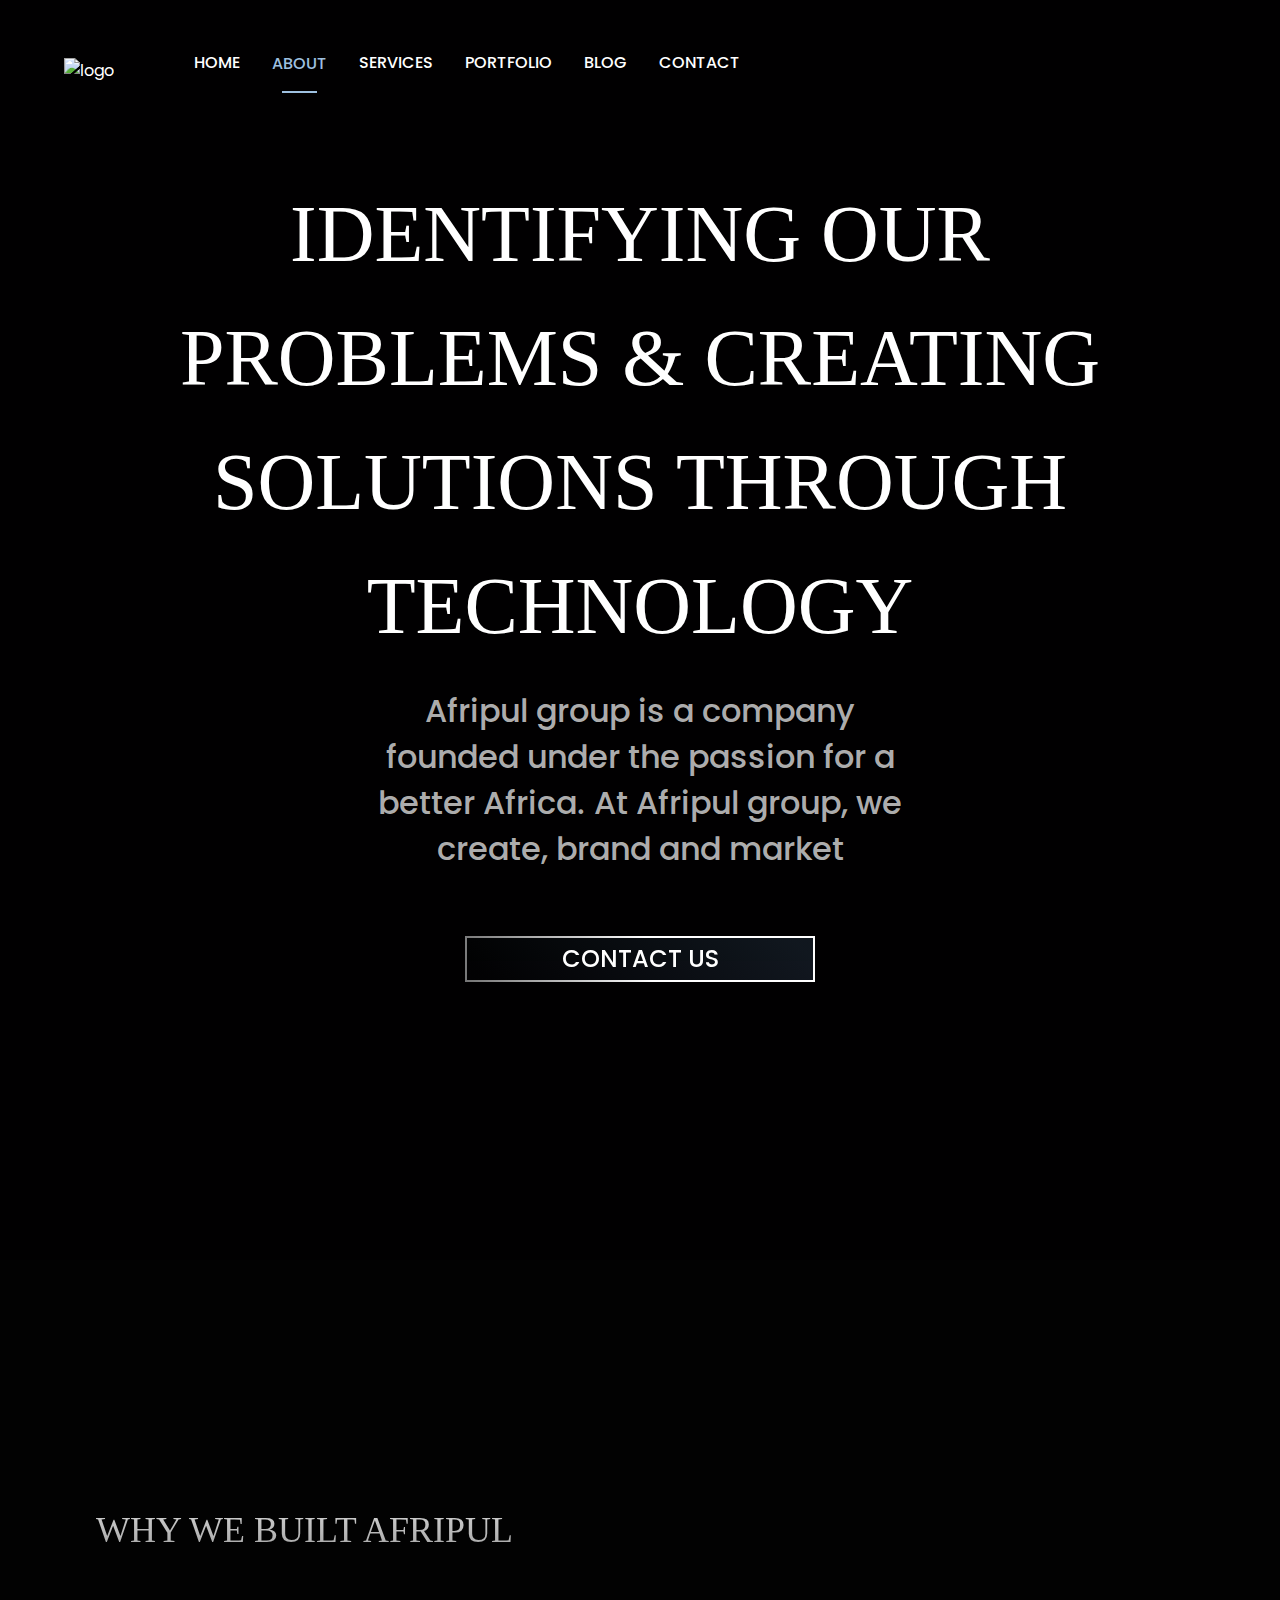
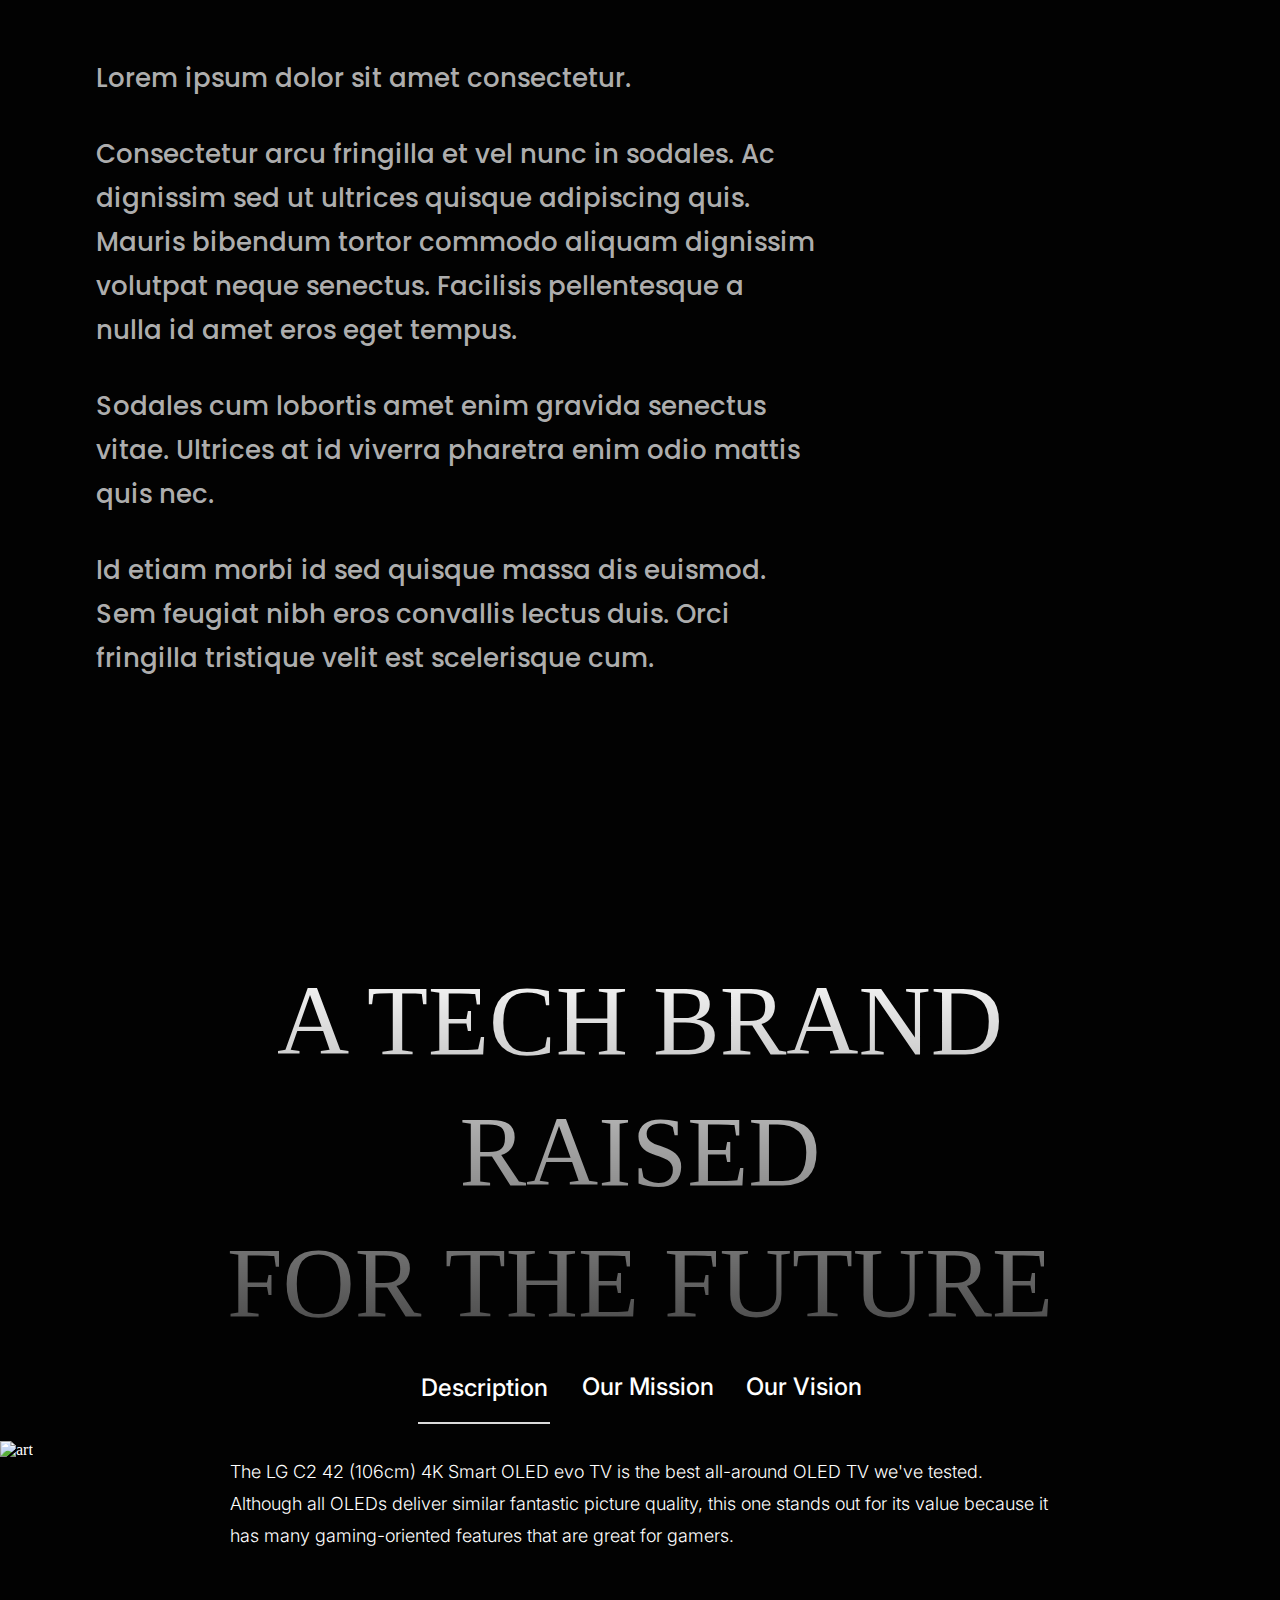
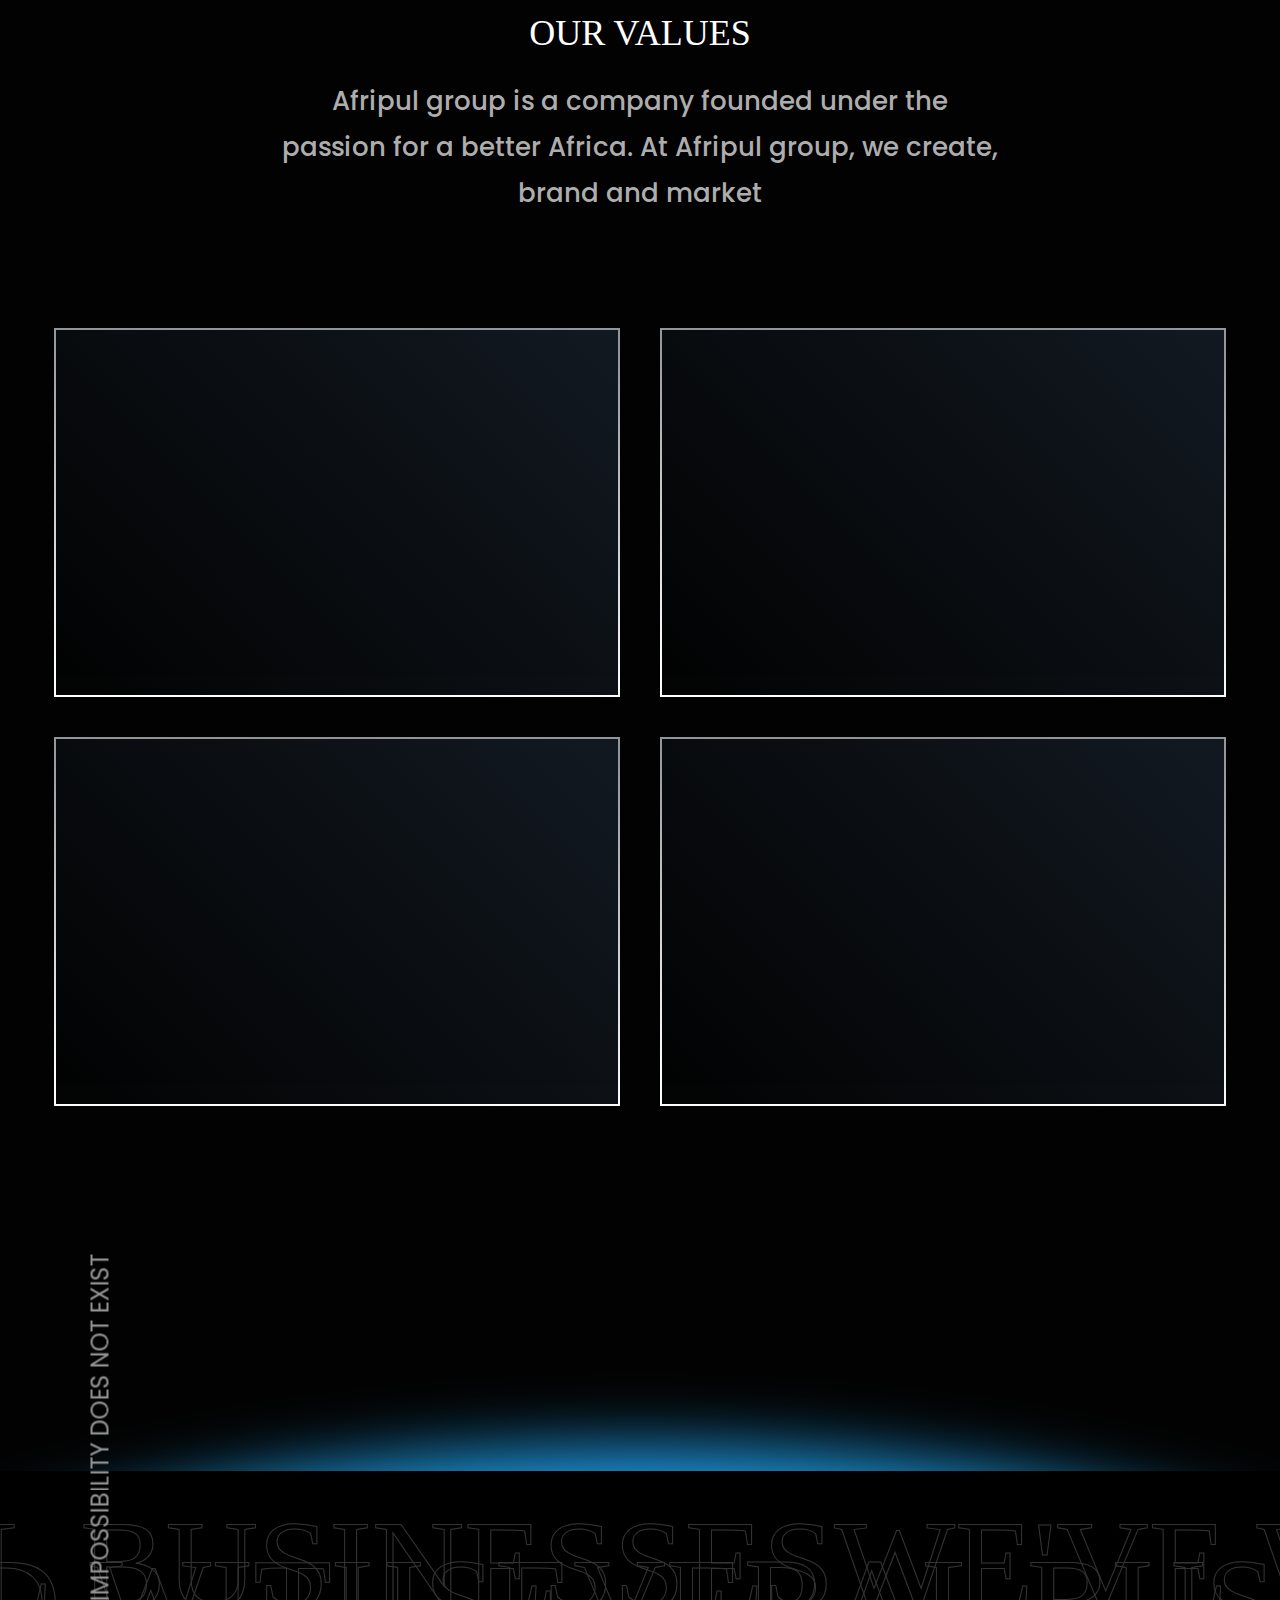
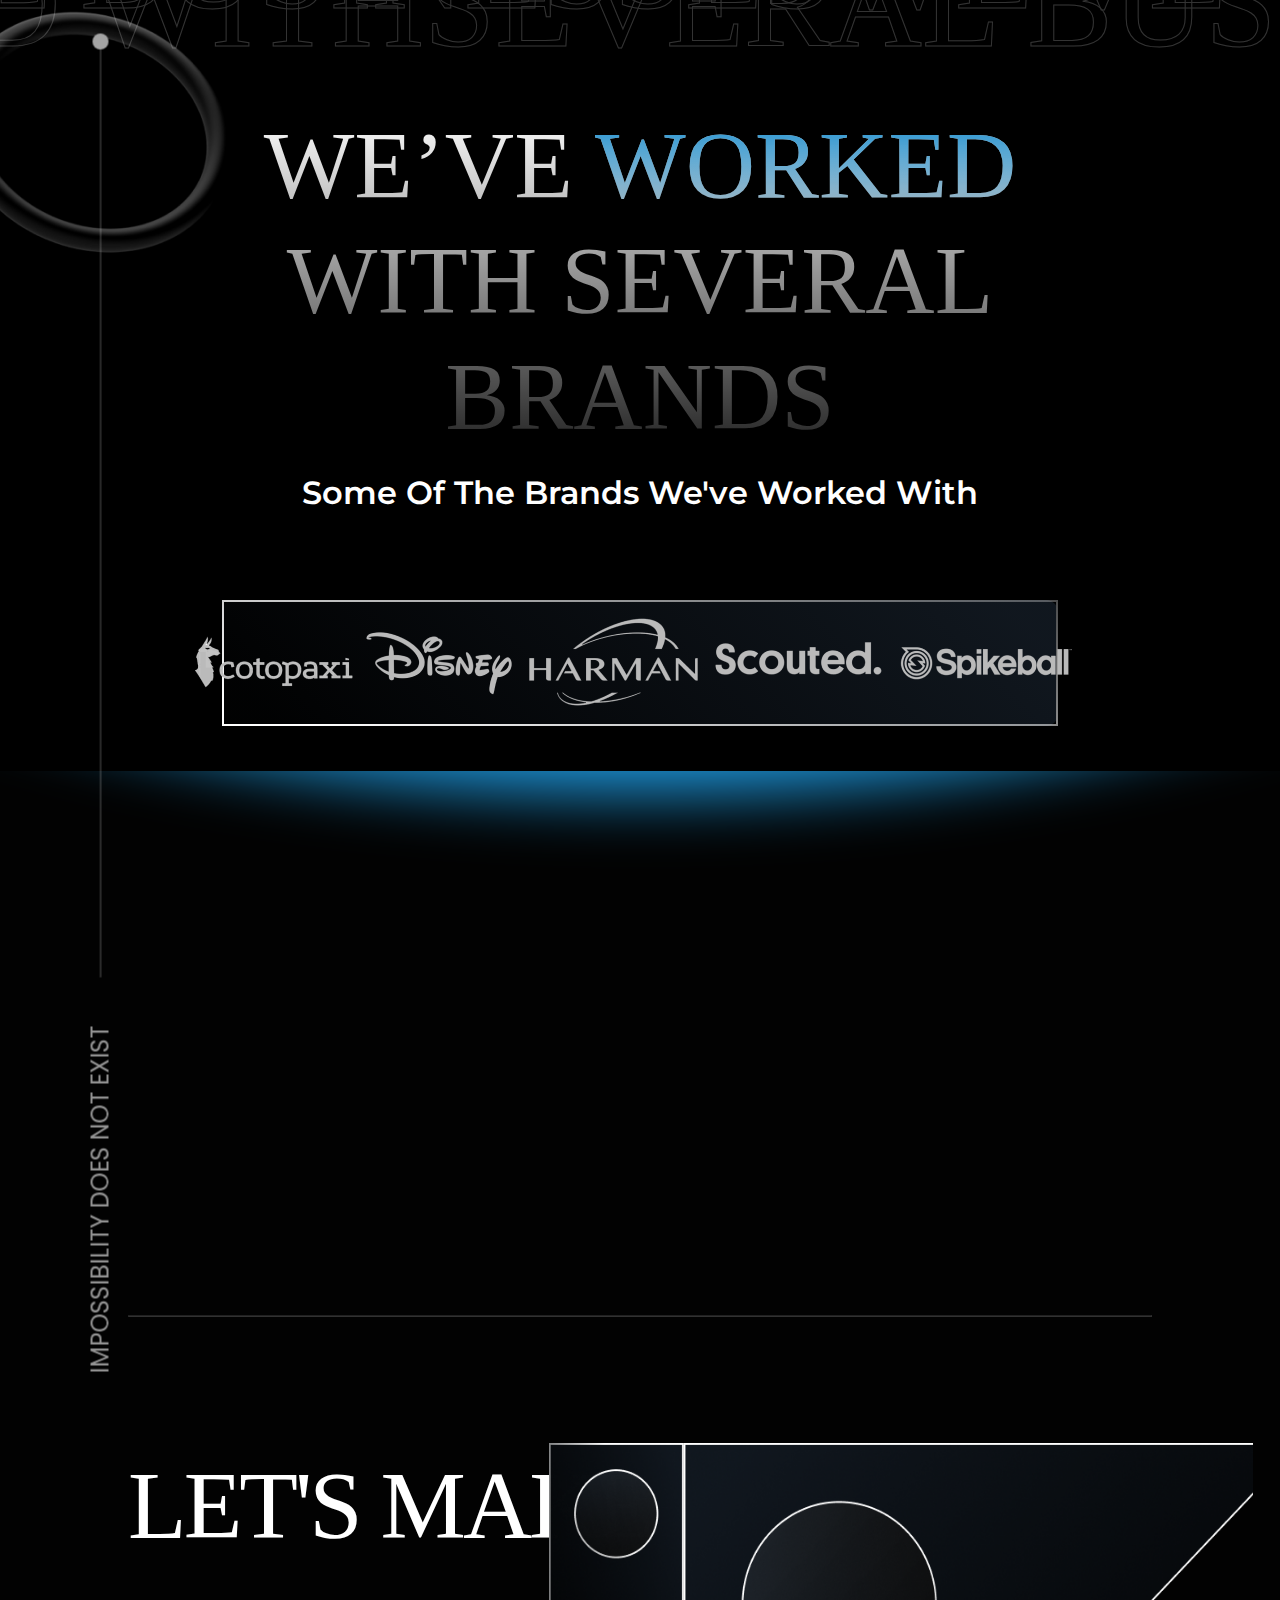
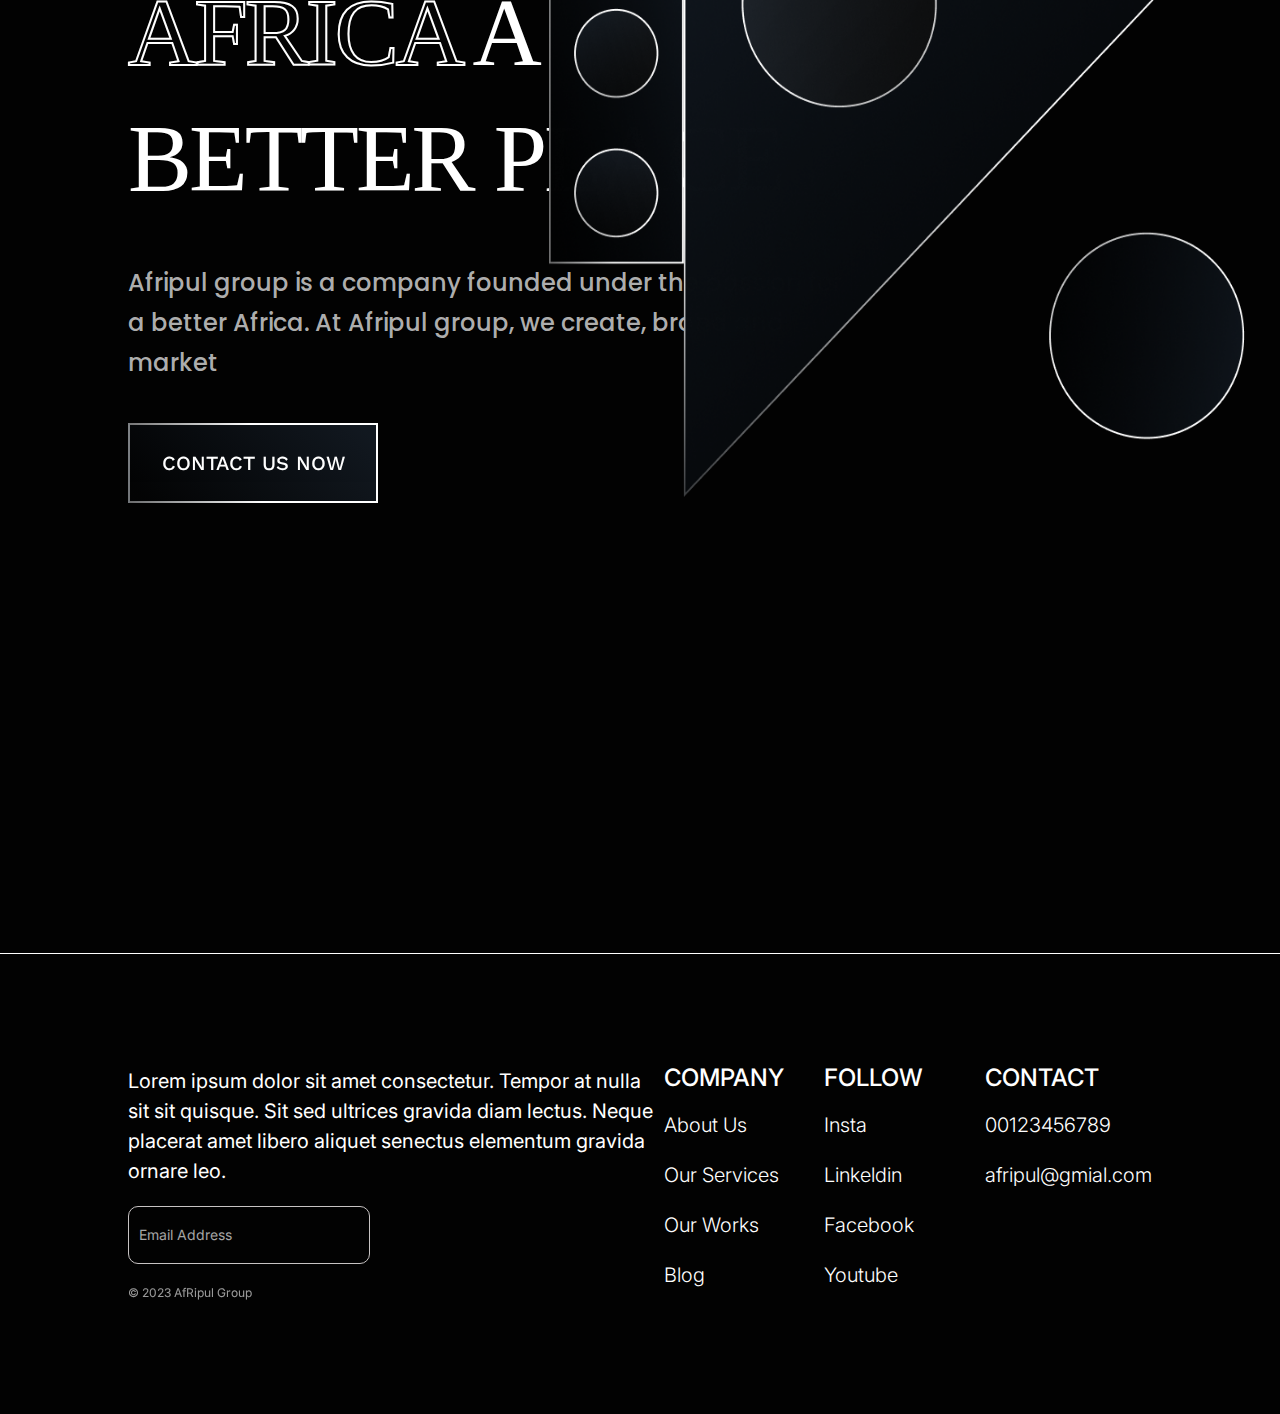
==== commit 45052480: "edit v1.3" ====
--- a/about.html
+++ b/about.html
@@ -156,7 +156,7 @@
 
                 <div class="repositioned-quote-wrap">
                     <div class="repositioned-quote">
-                        <p>IMPOSSIBILITY DOES NOT EXIST</p>
+                        <p class="p1">IMPOSSIBILITY DOES NOT EXIST</p>
                         <hr> <div class="gray-eclipse"></div>
                         <p>IMPOSSIBILITY DOES NOT EXIST</p>
                      </div>
@@ -167,6 +167,9 @@
 
                     </div>
                     <div class="partners">
+                        <div class="image-abso">
+                            <img src="./images/Torus_Standing_1_0001.png" alt="">
+                        </div>
                         <div class="low-opa">
                             <p>We've Worked withseveral BusinessesWe've Worked withseveredWe've Worked withseveral Businesses</p>
                         </div>
@@ -215,8 +218,12 @@
                             </a>
             
                             </div>
-            
-                    </div>
+
+                            <div class="art">
+                                <img src="./images/Group 230.png" alt="">
+                            </div>
+            
+                        </div>
                 </div>
 
             </div>
--- a/css/about.css
+++ b/css/about.css
@@ -453,7 +453,7 @@
     
     .repositioned-quote-wrap {
         position: absolute;
-        top: 675dvh;
+        top: 685dvh;
         left: 7dvw;
         width: 20px;
         -webkit-transform: rotate(-90deg);
@@ -466,7 +466,7 @@
 
     .repositioned-quote {
         
-        width: 190dvh;
+        width: 200dvh;
         height: 93px;
         display: flex;
         align-items: center;
@@ -481,13 +481,17 @@
     }
 
     .repositioned-quote p{
-        margin: 0 20px;
+        margin: 0 2rem;
         font-family: 'Poppins';
         font-style: normal;
         font-weight: 400;
         font-size: 24px;
         line-height: 90px;
         color: #939393;
+    }
+
+    .repositioned-quote .p1{
+        margin: 0 3rem;
     }
 
     .repositioned-quote hr {
@@ -500,13 +504,6 @@
 
 /* Partners div styling  */
 
-    /* .partners-wrap {
-        display: grid;
-        width: 100%;
-        height: 1200px;
-        overflow: hidden;
-        
-    } */
     .partners-wrap {
         display: grid;
         grid-template: 1fr / 1fr;
@@ -539,15 +536,26 @@
         height: 100dvh;
         display: flex;
         flex-direction: column;
-        gap: 2rem;
+        /* gap: 2rem; */
         justify-content: space-around;
         align-items: center;
         text-align: center;
         background: #000000;
         backdrop-filter: blur(10px);
         overflow: hidden;
-
-    }
+        position: relative;
+
+    }
+
+    .partners .image-abso {
+        position: absolute;
+        left: -10%;
+        top: 4%;
+    }
+
+    /* .partners .image-abso img{
+        max-width: 90%;
+    } */
 
     .partners .low-opa {
         font-family: 'Gobold';
@@ -563,6 +571,7 @@
         opacity: 0.2;
         -webkit-text-stroke: 1px #fff;
         width: 400%;
+        margin-top: 2rem;
     }
 
     .partners .brands {
@@ -617,48 +626,47 @@
 
 /* Brand image styling  */
 
-.brand-image-wrap {
-    display: flex;
-    align-items: center;
-    justify-content: center;
-    width: 100%;
-    border-radius: 10px;
-    overflow: hidden;
-}
-.partners .brand-image {
-    display: flex;
-    align-items: center;
-    justify-content: center;
-    gap: 10px;
-    padding: 1rem 2rem;
-    width: 60%;
-    height: 70%;
-    max-width: 70%;
-    background: linear-gradient(45deg, rgba(15, 23, 31, 0.07) 5.65%, rgba(95, 133, 177, 0.1715) 94.35%);
-    backdrop-filter: blur(9px);
-    /* Note: backdrop-filter has minimal browser support */
-    
-    border-radius: 12px;
-    border: 2px solid;
-    border-image-source: linear-gradient(17.52deg, #FFFFFF 7.55%, rgba(255, 255, 255, 0) 138.97%);
-    border-image-slice: 1;
-    /* background-image: url('../images/Rectangle\ 39226.png');
-    background-size: cover contain;
-    background-repeat: no-repeat; */
-    
-}
-
-
-
+    .brand-image-wrap {
+        display: flex;
+        align-items: center;
+        justify-content: center;
+        width: 100%;
+        border-radius: 10px;
+        overflow: hidden;
+    }
+    .partners .brand-image {
+        display: flex;
+        align-items: center;
+        justify-content: center;
+        gap: 10px;
+        padding: 1rem 2rem;
+        width: 60%;
+        height: 70%;
+        max-width: 70%;
+        background: linear-gradient(45deg, rgba(15, 23, 31, 0.07) 5.65%, rgba(95, 133, 177, 0.1715) 94.35%);
+        backdrop-filter: blur(9px);
+        /* Note: backdrop-filter has minimal browser support */
+        
+        border-radius: 12px;
+        border: 2px solid;
+        border-image-source: linear-gradient(17.52deg, #FFFFFF 7.55%, rgba(255, 255, 255, 0) 138.97%);
+        border-image-slice: 1;
+        /* background-image: url('../images/Rectangle\ 39226.png');
+        background-size: cover contain;
+        background-repeat: no-repeat; */
+        
+    }
+
+/* ...  */
 
 
 /* Contact us view */
 
     .contact-area-wrap {
-        margin-top: 25dvh;
-        display: flex;
-        flex-direction: column;
-        gap: 17dvh;
+        margin: 30dvh 0;
+        display: flex;
+        flex-direction: column;
+        gap: 14dvh;
         overflow: hidden;
         width: 100%;
         align-items: center;
@@ -674,9 +682,11 @@
     .contact-area {
         display: grid;
         grid-template-columns: 1fr 1fr;
-        width: 80dvw;
+        width: 100dvw;
         margin: 0 5%;
         column-gap: 8dvw;
+        padding-left: 20dvw;
+        position: relative;
         
     }
 
@@ -719,16 +729,12 @@
     .contact-area a button {
         width: 250px;
         height: 80px;
-        background-image: url('../images/Rectangle 3698.png');
-        background-repeat: no-repeat;
-        background-position: 100% 100%;
-        /* border-right: 2px solid #fff;
-        border-bottom: 2px solid #fff;
-        border-left: 2px solid #ffffff05;
-        border-top: 2px solid #ffffff26;
-        background: linear-gradient(45deg, rgba(15, 23, 31, 0.07) 5.65%, rgba(95, 133, 177, 0.1715) 94.35%); */
+        background: linear-gradient(45deg, rgba(15, 23, 31, 0.07) 5.65%, rgba(95, 133, 177, 0.1715) 94.35%);
         backdrop-filter: blur(9px);
-        transition: 100ms all ease;
+        border: 2px solid;
+        border-image-source: linear-gradient(261.01deg, #FFFFFF 48.65%, rgba(255, 255, 255, 0) 135.25%, rgba(255, 255, 255, 0.0713519) 135.25%);
+        border-image-slice: 1;
+        transition: 300ms all ease;
         cursor: pointer;
         font-family: 'Work Sans';
         font-style: normal;
@@ -738,12 +744,26 @@
         /* or 100% */
         
         text-transform: uppercase;
-        
         color: #FFFFFF;
     }
 
     .contact-area a button:hover {
         background: linear-gradient(135deg, rgba(14, 95, 176, 0.256) 5.65%, rgba(58, 84, 113, 0.172) 94.35%); 
+        transition: 300ms all ease;
+    }
+
+    .contact-area .art {
+        position: absolute;
+        right: 5%;
+        height: 100%;
+        
+
+    }
+
+    .contact-area .art img {
+        width: 90%;
+        /* width: 45dvw; */
+        height: 99%;
     }
 
 
@@ -757,6 +777,8 @@
         align-items: center;
         justify-content: center;
         width: 100%;
+        border-top: 1px solid rgba(255, 255, 255, 1);
+        margin-top: 20dvh;
     }
 
     .footer {
@@ -856,8 +878,6 @@
     .footer .about form:hover {
         background-color: #000409;
         transition: 400ms all ease;
-        margin-left: 1px;
-        margin-top: 1px;
 
     }
 
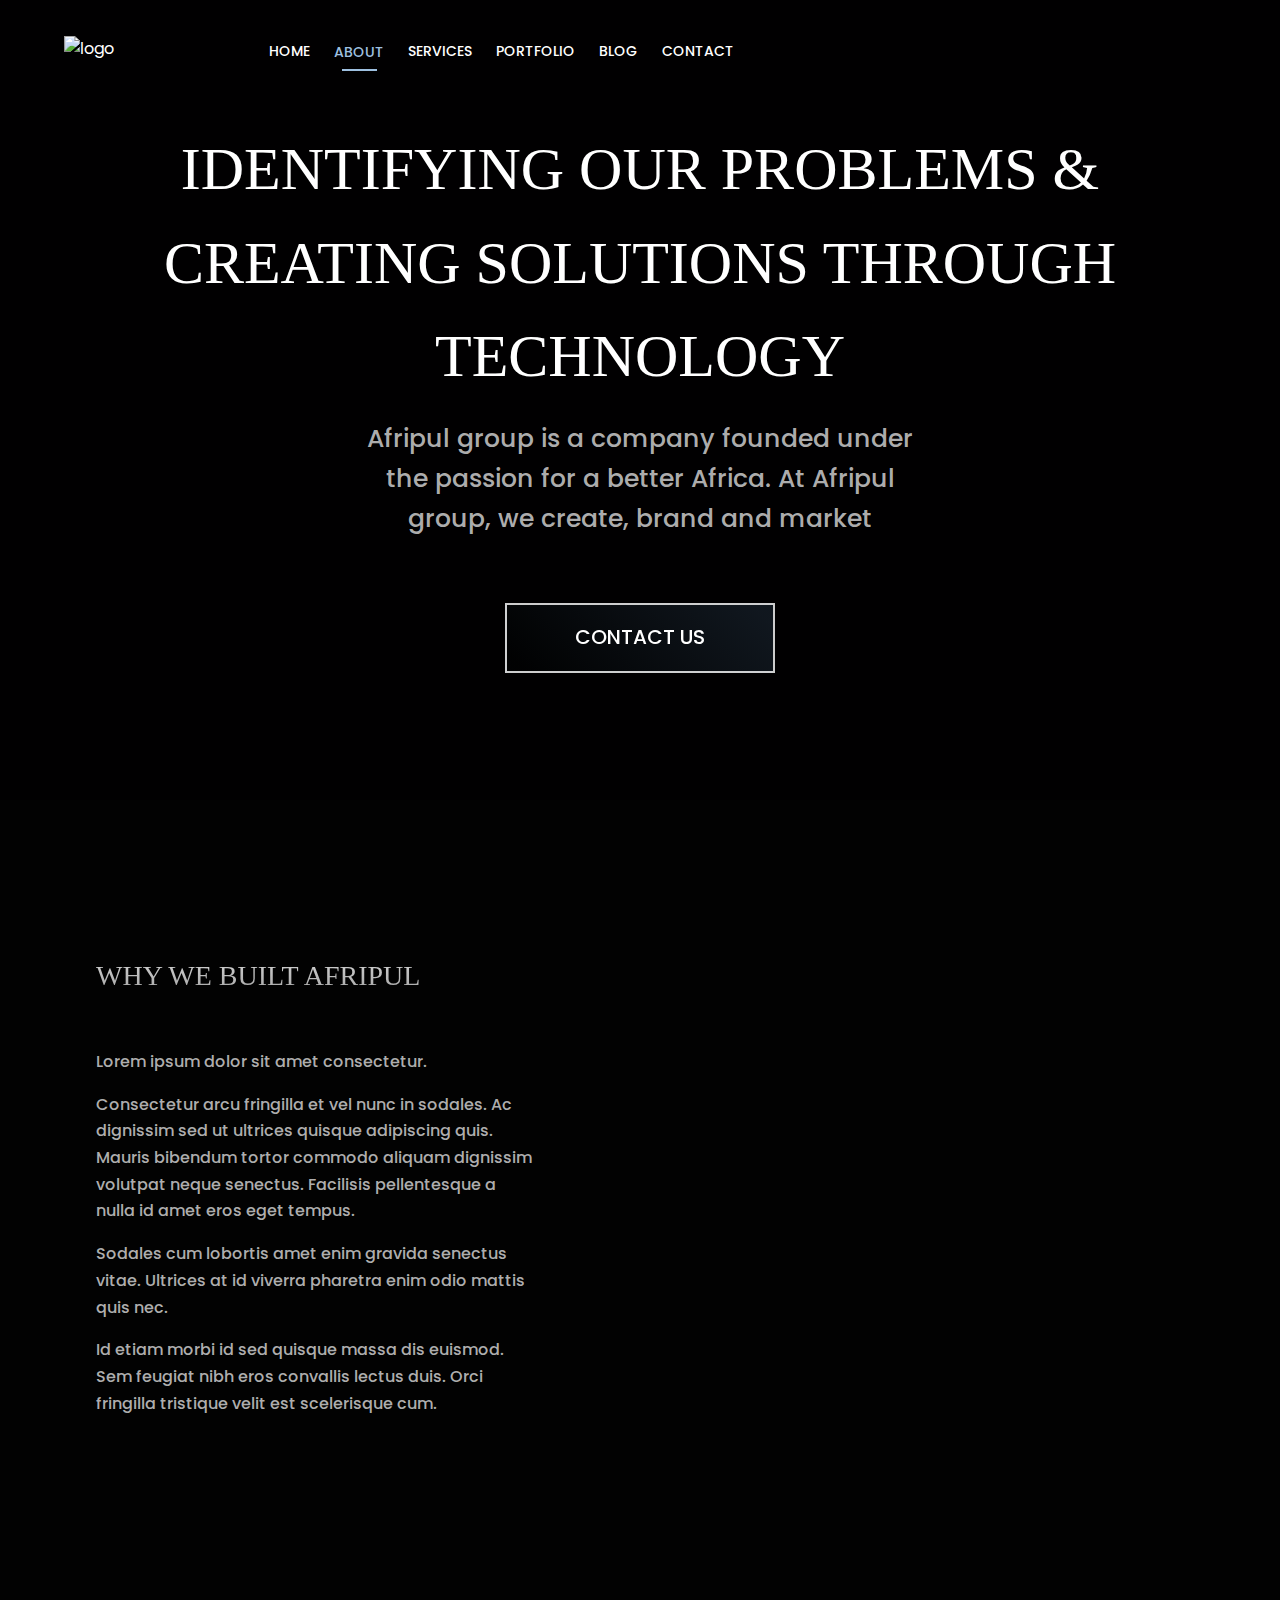
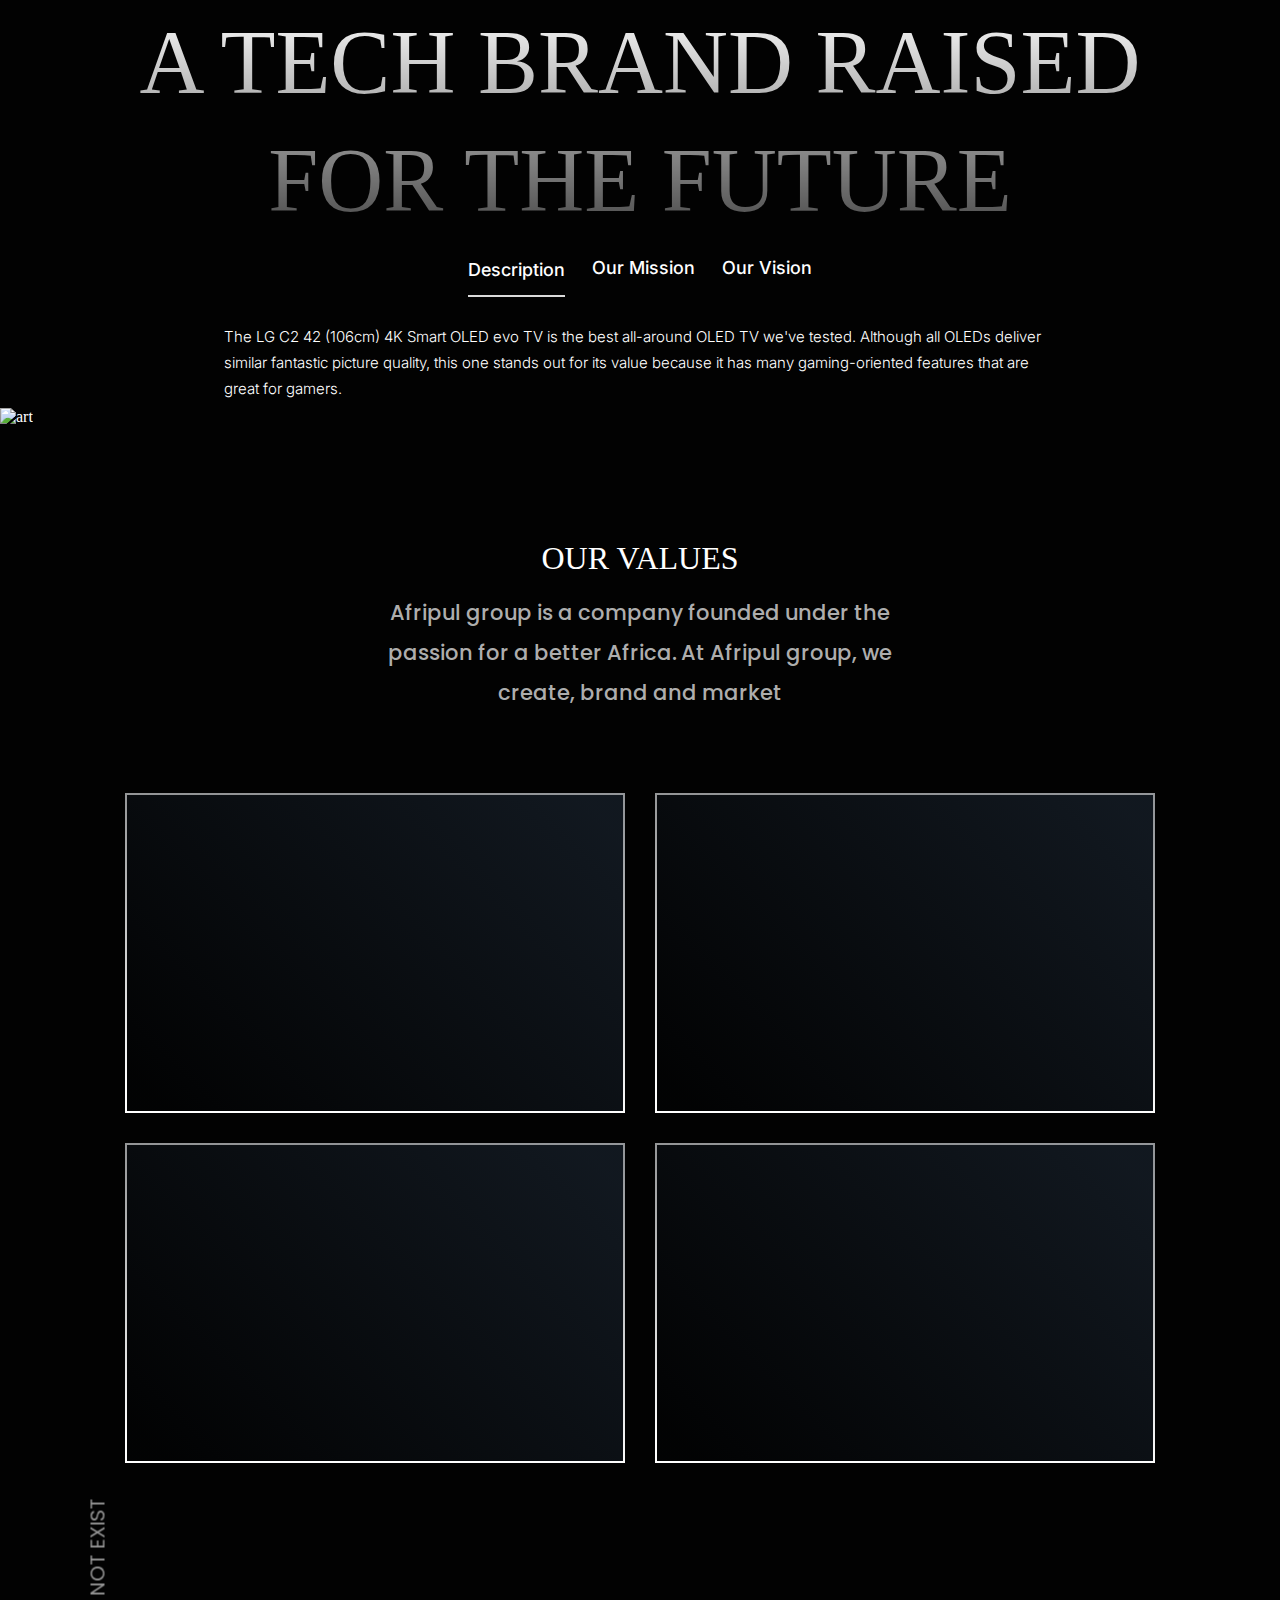
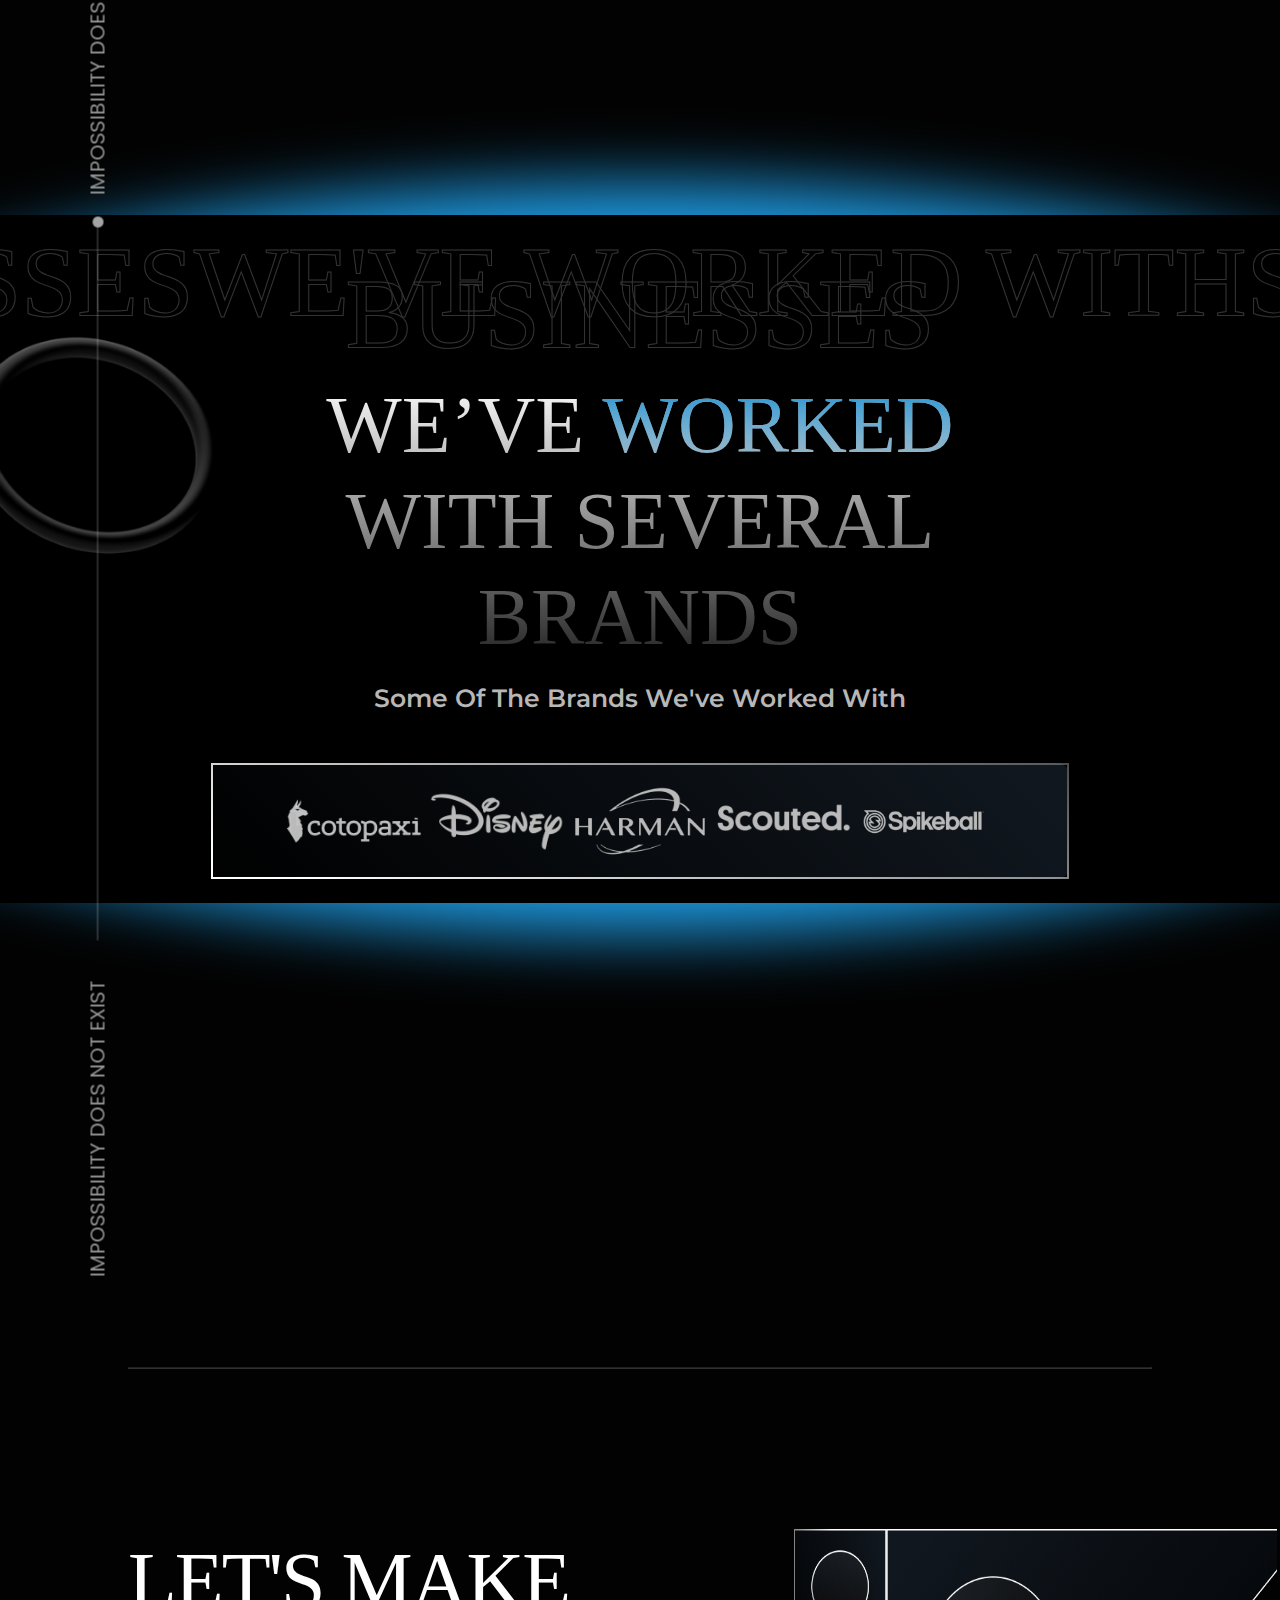
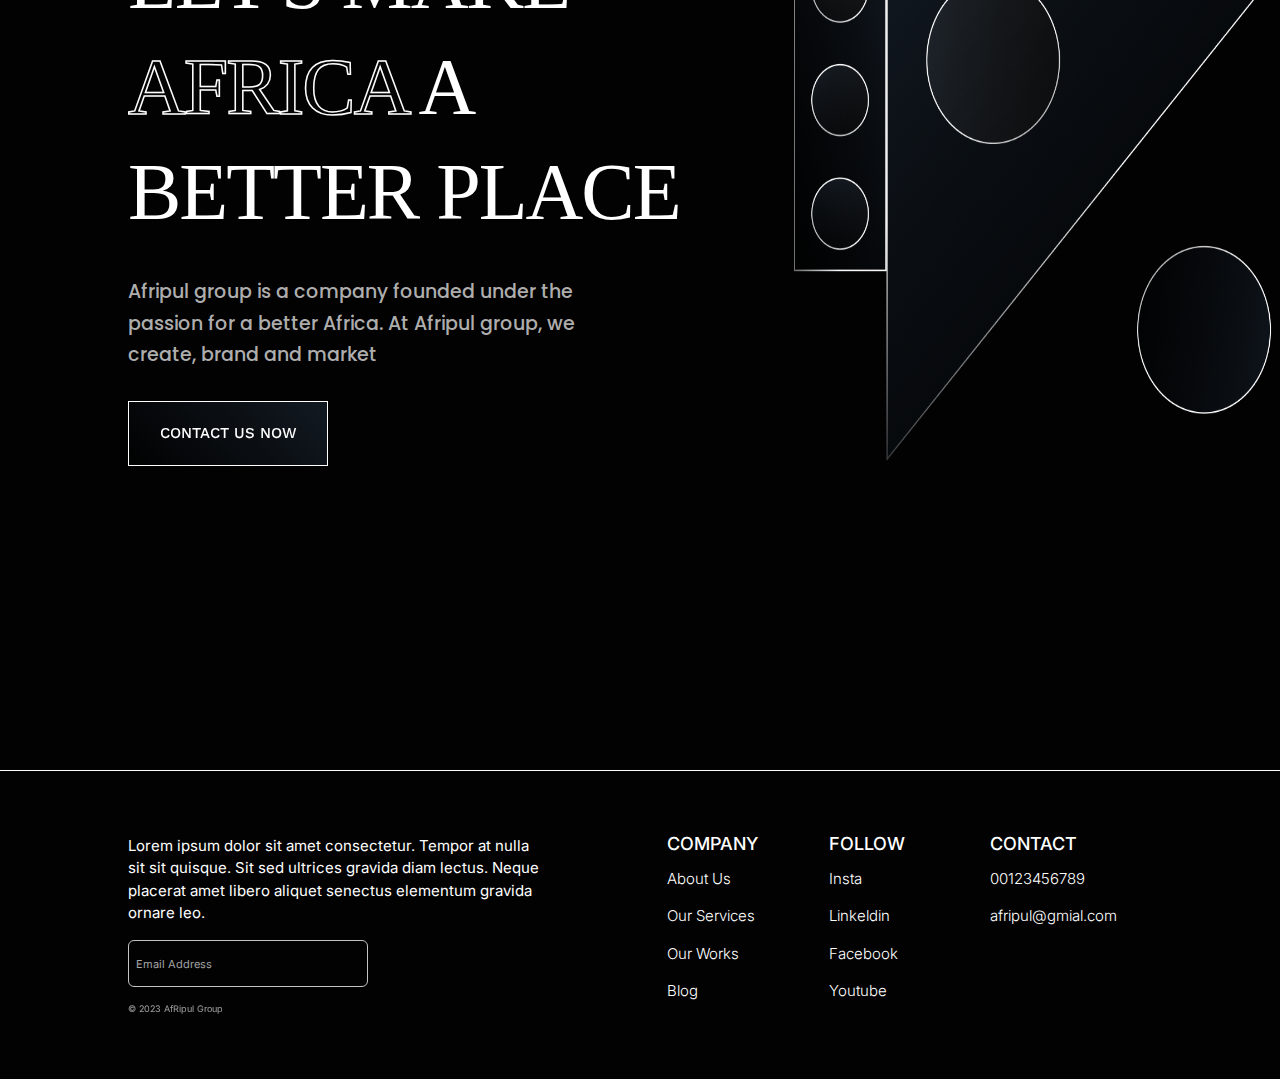
==== commit af324562: "Edit v3.9 (Half-completed unrevised version)" ====
--- a/about.html
+++ b/about.html
@@ -5,6 +5,7 @@
     <meta name="viewport" content="width=device-width, initial-scale=1.0">
     <title>AFR</title>
     <link rel="stylesheet" href="./css/about.css">
+    <script src="https://kit.fontawesome.com/d786c91d52.js" crossorigin="anonymous"></script>
 </head>
 <body>
     <div class="container">
@@ -15,6 +16,13 @@
                     <div class="logo">
                         <img src="./images/LOGO-writeup-1-White 1.png" alt="logo">
                     </div>
+                    <input id="hamburger-box" type="checkbox"></input>
+
+                    <label for="hamburger-box" class="hamburger">
+                      <div class="top"></div>
+                      <div class="middle"></div>
+                      <div class="bottom"></div>
+                    </label>
                     <div class="nav">
                         <ul>
                             <li><a href="./index.html">HOME</a></li>
@@ -204,18 +212,18 @@
                         
                             <div class="contact-us">
             
-                            <p class="goal">
-                                    LET'S MAKE <br> <span class="special">AFRICA</span> A <br>
-                                    BETTER PLACE
-                            </p>
-            
-                            <p class="A-goal">
-                                    Afripul group is a company founded under the passion for a better Africa. At Afripul group, we create, brand and market
-                            </p>
-            
-                            <a href="#">
-                                    <button> CONTACT US NOW</button>
-                            </a>
+                                <p class="goal">
+                                        LET'S MAKE <br> <span class="special">AFRICA</span> A <br>
+                                        BETTER PLACE
+                                </p>
+                
+                                <p class="A-goal">
+                                        Afripul group is a company founded under the passion for a better Africa. At Afripul group, we create, brand and market
+                                </p>
+                
+                                <a href="#">
+                                        <button> CONTACT US NOW</button>
+                                </a>
             
                             </div>
 
@@ -283,6 +291,12 @@
                 </ul>
             </div>
 
+            <div class="credit second-credit">
+                <span>
+                    © 2023 AfRipul Group
+                </span>
+            </div>
+
         </div>
     </footer>
 </body>
--- a/css/about.css
+++ b/css/about.css
@@ -57,7 +57,7 @@
         
     }
 
-    /* Header set up */
+ /* Header set up */
 
     .header {
         display: flex;
@@ -100,7 +100,7 @@
     }
 
     .nav ul .current .active a{
-        margin: 19px 0 15px 0;
+        margin: 8px 0 5px 0;
         color: #9EC0E0;
 
     }
@@ -108,18 +108,22 @@
     .nav ul a:hover{
         color: #9EC0E0;
         transition: 200ms linear;
-
     }
 
     .nav ul .current .active a:hover{
-    color: #8fb5d8;
-
+        color: #8fb5d8;
     }
 
     .nav ul .current .active .indicator{
-        height: 2px;
+        height: 3px;
         width: 35px;
         background: #9EC0E0;
+    }
+
+ /* ...Mobile Menu...  */
+
+    #hamburger-box, .hamburger {
+        display: none;
     }
 
 /* Welcome View content */
@@ -167,11 +171,8 @@
         width: 55%;
         line-height: 46px;
         /* or 142% */
-        
         text-align: center;
-        
         color: rgba(221, 221, 221, 0.8);
-        
     }
 
     .welcome_view_content button {
@@ -211,7 +212,7 @@
         width: 100%;
         align-items: center;   
         overflow: hidden;
-             
+        position: relative;    
     }
 
 
@@ -453,7 +454,7 @@
     
     .repositioned-quote-wrap {
         position: absolute;
-        top: 685dvh;
+        top: 80%;
         left: 7dvw;
         width: 20px;
         -webkit-transform: rotate(-90deg);
@@ -466,7 +467,7 @@
 
     .repositioned-quote {
         
-        width: 200dvh;
+        width: 210dvh;
         height: 93px;
         display: flex;
         align-items: center;
@@ -621,7 +622,7 @@
         text-align: center;
         text-transform: capitalize;
         
-        color: #FFFFFF;
+        color: #B7B7B7;
     }
 
 /* Brand image styling  */
@@ -771,7 +772,6 @@
 
 /* Footer styling */
 
-
     footer {
         display: flex;
         align-items: center;
@@ -827,6 +827,7 @@
         flex-grow: 2;
         height: 100%;
         background-color: inherit;
+        color: #FFFF;
         outline: none;
         border: none;
     }
@@ -849,6 +850,7 @@
         width: 24px;
         background-color: inherit;
         font-size: 18px;
+        opacity: 1;
         color: #B5B5B5;
         outline: none;
         border: none;
@@ -859,20 +861,19 @@
 
     }
 
-    .footer .about .credit {
+    .footer .about .credit, .footer .credit {
         font-family: 'Inter';
         font-style: normal;
         font-weight: 400;
         font-size: 12px;
         line-height: 150%;
         /* identical to box height, or 18px */
-        
-        
-        
         color: #FFFFFF;
-        
         opacity: 0.6; 
-
+    }
+
+    .footer .second-credit {
+        display: none;
     }
 
     .footer .about form:hover {
@@ -884,6 +885,7 @@
     .footer .about form:focus-within {
        width: 42%;
        height: 58px;
+        color: #FFFF;
 
     }
 
@@ -916,12 +918,10 @@
         line-height: 150%;
         /* identical to box height, or 30px */
         
-        
         /* black/black-100 */
         
         color: #FFFFFF;
         
-        color: #FFFFFF;
         list-style: none;
         display: flex;
         flex-direction: column;
@@ -932,8 +932,2333 @@
     .footer a:hover {
         color: #9EC0E0;
         transition: 400ms all ease-in-out;
+        padding-left: 5px;
     }
 
 /* ....End of Full view style */
 
 
+@media only screen and (max-width:1470px) {
+
+    .first-view {
+        height: 60rem;
+        gap: 4rem;
+    }
+
+    .header {
+        margin-top: 2rem;
+        gap: 5rem;
+    }
+
+    .logo img {
+        width: 125px;
+        height: 47px;
+    }
+
+/* Navigation set up */
+
+    .nav {
+        margin-bottom: 15px;
+    }
+
+    .nav ul{
+        gap: 1.5rem;
+    }
+
+    .nav ul li{
+        font-size: 14px;
+    }
+
+    .nav ul .current .active a{
+        margin: 10px 0 6px 0;
+    }
+
+    .nav ul .current .active .indicator{
+        height: 2px;
+        width: 35px;
+    }
+
+ /* Welcome View content */
+
+    .first-view .welcome_view_content {
+        height: 70%;
+        gap: 4rem;
+    }
+
+    .welcome_view_content .text {
+        display: flex;
+        flex-direction: column;
+        justify-self: center;
+        align-items: center;
+        gap: 15px;
+    }
+
+    .welcome_view_content .text .heading-text {
+        font-size: 60px;
+        line-height: 156%;
+    }
+
+    .welcome_view_content .text .sub-heading-text {
+        font-size: 25px;
+        width: 35rem;
+        line-height: 40px;
+        /* or 142% */
+    }
+
+    .welcome_view_content button {
+        width: 270px;
+        height: 70px;
+        border: 2px solid;
+        font-size: 20px;
+        line-height: 25px;
+        /* identical to box height, or 131% */
+    }
+
+/* ... */
+
+/* ..Body content Styling */
+
+    .body-content {
+        display: flex;
+        flex-direction: column;
+        gap: 5rem;
+    }
+
+
+/* Next view Styling */
+
+    .next-view {
+        height: 900px;
+    }
+
+    .next-view  .text{
+       gap: 3rem;
+       margin-top: 10rem;
+    }
+
+    .next-view  .text .heading {
+        font-size: 33px;
+        line-height: 104px;
+        /* or 346% */
+    }
+
+    .next-view  .text .content {
+        gap: 1.7rem;
+        font-size: 22px;
+        line-height: 167%;
+    }
+
+    .next-view .image-con {
+        position: absolute;
+        right: 0;
+    }
+   
+/* ... */
+
+/* Who We Are */
+
+    .who-we-are-wrap {
+        height: 30rem;
+        /* background-color: red; */
+    }
+
+    .who-we-are-wrap .img-con2 {
+        position: absolute;
+        z-index: 1;
+        bottom: 7%;
+        left: 0;
+    }
+
+    .who-we-are-wrap .img-con2 img {
+        width: 60%;
+    }
+
+    .who-we-are-wrap .who-we-are {
+        height: 27rem;
+    }
+
+    .who-we-are .heading {
+        font-size: 90px;
+        line-height: 131%;
+    }
+
+    .who-we-are .sub {
+        gap: 1.7rem;
+    }
+
+    .who-we-are .sub .control{
+        gap: 1.7rem;
+        font-size: 18px;
+        line-height: 20px;
+        
+    }
+    
+    .who-we-are .sub .control .active {
+        gap: 15px;
+        margin-top: 20px;
+        align-items: center;
+        justify-content: center;
+    }
+
+    .who-we-are .sub .control .active .line {
+        width: 97px;
+        height: 2px;
+    }
+
+    .who-we-are .sub .content {
+        width: 52rem;
+        font-size: 15px;
+        line-height: 26px;
+        /* or 178% */
+    }
+
+/* ... */
+
+/* Our Values  */
+
+    .our-value {
+        gap: 5rem;
+        /* background-color: blue; */
+        margin-bottom: 5rem;
+    }
+
+    .our-value .heading-content{
+        width: 35rem;
+        gap: 1rem;
+    }
+
+    .our-value .heading-content .heading{
+        font-size: 32px;
+    }
+
+    .our-value .heading-content .content{
+        width: 520px;
+        font-size: 21px;
+        line-height: 40px;
+        /* or 175% */
+    }
+
+    .our-value .display-content {
+        gap: 30px 30px;
+    }
+
+    .our-value .display-content .display {
+        height: 320px;
+        width: 500px;
+    }
+
+/* ...  */
+
+/* Side Quote */
+    
+    .repositioned-quote-wrap {
+        top: 79%;
+        left: 7dvw;
+        width: 15px;
+    }
+
+    .repositioned-quote {
+        width: 90rem;
+        height: 60px;
+        /* gap: 10px; */
+    }
+
+    .repositioned-quote .gray-eclipse {
+        width: 11px;
+        height: 11px;
+    }
+
+    .repositioned-quote p{
+        margin: 0 1.3rem;
+        font-size: 20px;
+        line-height: 50px;
+    }
+
+    .repositioned-quote .p1{
+        margin: 0 2.5rem;
+    }
+
+/* ...  */
+
+/* Partners div styling  */
+
+    .partners-wrap {
+        display: grid;
+        grid-template: 1fr / 1fr;
+        margin: 10rem 0;
+
+    }
+
+    .partners-wrap .blur-cover {
+        height: 47rem;
+        width: 170%;
+    }
+   
+
+    .partners {
+        height: 43rem;
+        /* gap: 2rem; */
+        justify-content: space-around;
+
+    }
+
+    .partners .image-abso {
+        position: absolute;
+        left: -10%;
+        top: 4%;
+    }
+
+    .partners .image-abso img{
+        max-width: 90%;
+    }
+
+    .partners .low-opa {
+        font-size: 100px;
+        line-height: 32px;
+        /* or 30% */
+        margin-top: 1.7rem;
+    }
+
+    .partners .brands {
+        width: 50rem;
+        gap: 15px;
+    }
+
+    .partners .brands .works{
+        font-size: 80px;
+        line-height: 120%;
+    }
+
+    .partners .brands .brand-list {
+        font-size: 25px;
+        line-height: 36px;
+        /* or 120% */
+        color: #B7B7B7;
+    }
+
+/* Brand image styling  */
+
+    .partners .brand-image {
+        gap: 7px;
+        padding: 1rem 1.7rem;
+        width: 50rem;
+        height: 5rem;
+    }
+
+    .partners .brand-image img{
+        width: 17%;
+    }
+
+/* ...  */
+
+/* Contact us view */
+
+    .contact-area-wrap {
+        margin: 12rem 0;
+        gap: 10rem;
+    }
+
+    .contact-area {
+        margin: 0;
+        column-gap: 8dvw;
+        padding-left: 20dvw;
+    }
+
+    .contact-area .contact-us {
+        gap: 30px;
+
+    }
+    .contact-area .goal {
+        font-size: 80px;
+        line-height: 132%;
+        letter-spacing: -2px;
+    }
+
+    .contact-area .goal .special {
+        -webkit-text-stroke: 1.5px #fff;
+    }
+
+    .contact-area .A-goal {
+        width: 460px;
+        font-size: 19px;
+        line-height: 167%;
+    }
+    
+    .contact-area a button {
+        width: 200px;
+        height: 65px;
+        border: 1.5px solid;
+        font-size: 15px;
+        line-height: 100%;
+    }
+
+    .contact-area .art {
+        position: absolute;
+        right: 5%;
+        height: 100%;
+        width: 35%;
+    }
+
+    .contact-area .art img {
+        width: 90%;
+        height: 99%;
+    }
+
+/* ... */
+
+/* Footer styling */
+
+    footer {
+        margin-top: 7rem;
+    }
+
+    .footer {
+        margin: 4rem 0;
+    }
+
+/* Footer About */
+
+    .footer .about {
+        display: flex;
+        flex-direction: column;
+        gap: 15px;
+    }
+
+    .footer .about .lorem {
+        font-size: 15px;
+        line-height: 150%;
+    }
+
+    .footer .about form {
+        gap: 5px;
+        padding: 0  7px;
+        width: 14rem;
+        height: 45px;
+        border-radius: 6px;
+    }
+
+    .footer .about form input::placeholder {
+        font-size: 11px;
+    }
+
+    .footer .about form button {
+        height: 14px;
+        width: 14px;
+        font-size: 14px;
+    }
+
+    .footer .about .credit, .footer .credit {
+        font-size: 9px;
+    }
+
+    .footer .about form:focus-within {
+       width: 15.5rem;
+       height: 47px;
+    }
+/* footer styling continue, end of about */
+
+    .footer .page-redirect, .footer .social-media-links, .footer .contact {
+        gap: 15px;
+    }
+
+    .footer .page-redirect p, .footer .social-media-links p, .footer .contact p {
+        font-size: 18px;
+    }
+
+    .footer .page-redirect ul, .footer .social-media-links ul, .footer .contact ul {
+        font-size: 15px;
+        gap: 15px;
+        transition: 400ms all ease-in-out;
+    }
+}
+
+@media only screen and (max-width:1280px) {
+
+    .first-view {
+        height: 50rem;
+        gap: 2rem;
+    }
+
+    /* Next view Styling */
+
+    .next-view {
+        height: 700px;
+    }
+
+    .next-view  .text{
+       gap: 1.5rem;
+       margin-top: 8rem;
+    }
+
+    .next-view  .text .heading {
+        font-size: 28px;
+        line-height:  346%;
+    }
+
+    .next-view  .text .content {
+        gap: 1rem;
+        font-size: 16px;
+        line-height: 167%;
+    }
+
+    .next-view .image-con {
+        position: absolute;
+        right: 0;
+        display: flex;
+        align-items: end;
+        justify-content: end;
+    }
+
+    .next-view .image-con img {
+        width: 80%;
+     }
+   
+/* ... */
+}
+
+@media only screen and (max-width:1080px) {
+    
+    .first-view {
+        height: 45rem;
+        gap: 2rem;
+    }
+
+    .header {
+        margin-top: 2rem;
+        gap: 5rem;
+    }
+
+    .logo img {
+        width: 100px;
+        height: 35px;
+    }
+
+/* Navigation set up */
+
+    .nav {
+        margin-bottom: 0;
+        align-self: start;
+        /* background-color: red; */
+    }
+
+    .nav ul{
+        gap: 1rem;
+    }
+
+    .nav ul li{
+        font-size: 11px;
+    }
+
+    .nav ul .current .active a{
+        margin: 4px 0 4px 0;
+    }
+
+    .nav ul .current .active .indicator{
+        height: 2px;
+        width: 27px;
+    }
+
+ /* Welcome View content */
+
+    .first-view .welcome_view_content {
+        height: 29rem;
+        gap: 0;
+        justify-content: space-evenly;
+    }
+
+    .welcome_view_content .text {
+        gap: 10px;
+    }
+
+    .welcome_view_content .text .heading-text {
+        font-size: 50px;
+        line-height: 156%;
+    }
+
+    .welcome_view_content .text .sub-heading-text {
+        font-size: 19px;
+        width: 30rem;
+        line-height: 142%;
+    }
+
+    .welcome_view_content button {
+        width: 230px;
+        height: 55px;
+        border: 1.5px solid;
+        font-size: 15px;
+        line-height: 0;
+        align-items: center;
+        justify-content: center;
+    }
+
+/* ... */
+
+/* ..Body content Styling */
+
+    .body-content {
+        display: flex;
+        flex-direction: column;
+        gap: 10rem;
+    }
+
+
+/* Next view Styling */
+
+    .next-view {
+        height: 500px;
+    }
+
+    .next-view  .text{
+       gap: 1rem;
+       margin-top: 6rem;
+    }
+
+    .next-view  .text .heading {
+        font-size: 22px;
+    }
+
+    .next-view  .text .content {
+        gap: .8rem;
+        font-size: 12px;
+    }
+
+    .next-view .image-con img {
+        width: 70%;
+     }
+   
+/* ... */
+
+/* Who We Are */
+
+    .who-we-are-wrap {
+        height: 25rem;
+        width: 100dvw;
+    }
+
+    .who-we-are-wrap .img-con2 {
+        position: absolute;
+        z-index: 1;
+        bottom: 2%;
+        left: 0;
+    }
+
+    .who-we-are-wrap .img-con2 img {
+        width: 55%;
+    }
+
+    .who-we-are-wrap .who-we-are {
+        height: 22rem;
+        justify-content: space-evenly;
+        gap: 0;
+        width: 80dvw;
+        justify-self: center;
+    }
+
+    .who-we-are .heading {
+        font-size: 60px;
+    }
+
+    .who-we-are .sub {
+        gap: 1.2rem;
+    }
+
+    .who-we-are .sub .control{
+        gap: 1.2rem;
+        font-size: 13px;
+        line-height: 10px;
+        
+    }
+    
+    .who-we-are .sub .control .active {
+        gap: 10px;
+        margin-top: 10px;
+        align-items: center;
+        justify-content: center;
+    }
+
+    .who-we-are .sub .control .active .line {
+        width: 60px;
+        height: 2px;
+    }
+
+    .who-we-are .sub .content {
+        width: 35rem;
+        font-size: 10px;
+        line-height: 178%;
+    }
+
+/* ... */
+
+/* Our Values  */
+
+    .our-value {
+        gap: 4rem;
+        margin-bottom: 5rem;
+    }
+
+    .our-value .heading-content{
+        width: 28rem;
+        gap: 1rem;
+    }
+
+    .our-value .heading-content .heading{
+        font-size: 24px;
+    }
+
+    .our-value .heading-content .content{
+        width: 400px;
+        font-size: 15px;
+        line-height: 175%;
+    }
+
+    .our-value .display-content {
+        gap: 30px 30px;
+    }
+
+    .our-value .display-content .display {
+        height: 260px;
+        width: 350px;
+        border-image-width: 1.5px;
+    }
+
+/* ...  */
+
+/* Side Quote */
+    
+    .repositioned-quote-wrap {
+        top: 74%;
+        left: 7dvw;
+        width: 14px;
+    }
+
+    .repositioned-quote {
+        width: 82rem;
+        height: 30px;
+        /* gap: 10px; */
+    }
+
+    .repositioned-quote .gray-eclipse {
+        width: 9px;
+        height: 9px;
+    }
+
+    .repositioned-quote p{
+        margin: 0 1rem;
+        font-size: 14px;
+        line-height: 20px;
+    }
+
+    .repositioned-quote .p1{
+        margin: 0 1.7rem;
+    }
+
+/* ...  */
+
+/* Partners div styling  */
+
+    .partners-wrap {
+        margin: 7rem 0;
+    }
+
+    .partners-wrap .blur-cover {
+        height: 37rem;
+        width: 170%;
+    }
+   
+
+    .partners {
+        height: 33rem;
+        /* gap: 2rem; */
+        justify-content: space-around;
+    }
+
+    .partners .image-abso {
+        position: absolute;
+        left: -20%;
+        top: 4%;
+    }
+
+    .partners .image-abso img{
+        max-width: 80%;
+    }
+
+    .partners .low-opa {
+        font-size: 65px;
+        line-height: 30%;
+        margin-top: 1.7rem;
+    }
+
+    .partners .brands {
+        width: 35rem;
+        gap: 15px;
+    }
+
+    .partners .brands .works{
+        font-size: 55px;
+    }
+
+    .partners .brands .brand-list {
+        font-size: 17px;
+        line-height: 120%;
+    }
+
+/* Brand image styling  */
+
+    .partners .brand-image {
+        gap: 7px;
+        padding: 1rem 1.7rem;
+        width: 35rem;
+        height: 3rem;
+        border: 1px solid;
+    }
+
+    .partners .brand-image img{
+        width: 17%;
+    }
+
+/* ...  */
+
+/* Contact us view */
+
+    .contact-area-wrap {
+        margin: 10rem 0;
+        gap: 7rem;
+    }
+
+    .contact-area {
+        column-gap: 4rem;
+    }
+
+    .contact-area .contact-us {
+        gap: 30px;
+
+    }
+    .contact-area .goal {
+        font-size: 55px;
+        line-height: 132%;
+        letter-spacing: -2px;
+    }
+
+    .contact-area .goal .special {
+        -webkit-text-stroke: .8px #fff;
+    }
+
+    .contact-area .A-goal {
+        width: 290px;
+        font-size: 12px;
+        line-height: 167%;
+    }
+    
+    .contact-area a button {
+        width: 150px;
+        height: 45px;
+        border: 1px solid;
+        font-size: 10px;
+    }
+
+    .contact-area .art {
+        position: absolute;
+        right: 5%;
+        height: 100%;
+        width: 35%;
+    }
+
+    .contact-area .art img {
+        width: 90%;
+        height: 99%;
+    }
+
+/* ... */
+
+/* Footer styling */
+
+    footer {
+        margin-top: 5rem;
+    }
+
+    .footer {
+        margin: 3rem 0;
+    }
+
+/* Footer About */
+
+    .footer .about {
+        display: flex;
+        flex-direction: column;
+        gap: 15px;
+    }
+
+    .footer .about .lorem {
+        font-size: 11px;
+    }
+
+    .footer .about form {
+        gap: 5px;
+        padding: 0 15px;
+        width: 12rem;
+        height: 35px;
+        border-radius: 4px;
+    }
+
+    .footer .about form input::placeholder {
+        font-size: 9px;
+    }
+
+    .footer .about form button {
+        height: 10px;
+        width: 10px;
+        font-size: 9px;
+    }
+
+    .footer .about .credit, .footer .credit{
+        font-size: 8px;
+    }
+
+    .footer .about form:focus-within {
+       width: 12.7rem;
+       height: 37px;
+       font-size: 9px;
+    }
+
+/* footer styling continue, end of about */
+
+    .footer .page-redirect, .footer .social-media-links, .footer .contact {
+        gap: 15px;
+    }
+
+    .footer .page-redirect p, .footer .social-media-links p, .footer .contact p {
+        font-size: 13px;
+    }
+
+    .footer .page-redirect ul, .footer .social-media-links ul, .footer .contact ul {
+        font-size: 9px;
+        gap: 15px;
+        transition: 400ms all ease-in-out;
+    }
+}
+
+@media only screen and (max-width:920px) /*175%*/ {
+        
+    .first-view {
+        height: 45rem;
+        gap: 2rem;
+    }
+
+    .header {
+        margin-top: 1.5rem;
+        gap: 5rem;
+    }
+
+    .logo img {
+        width: 80px;
+        height: 27px;
+    }
+
+/* Navigation set up */
+
+    .nav {
+        margin-top: 4px;
+    }
+
+    .nav ul{
+        gap: .8rem;
+    }
+
+    .nav ul li{
+        font-size: 8px;
+    }
+
+    .nav ul .current .active a{
+        margin: 2px 0 3px 0;
+    }
+
+    .nav ul .current .active .indicator{
+        height: 1px;
+        width: 20px;
+    }
+
+ /* Welcome View content */
+
+    .first-view .welcome_view_content {
+        height: 23rem;
+    }
+
+    .welcome_view_content .text {
+        gap: 10px;
+        width: 35rem;
+    }
+
+    .welcome_view_content .text .heading-text {
+        font-size: 35px;
+    }
+
+    .welcome_view_content .text .sub-heading-text {
+        font-size: 14px;
+        width: 20rem;
+    }
+
+    .welcome_view_content button {
+        width: 180px;
+        height: 47px;
+        border: 1.3px solid;
+        font-size: 13px;
+    }
+
+/* ... */
+
+    
+    .next-view .image-con {
+        width: 35rem;
+        height: 100%;
+    }
+
+/* Who We Are */
+
+    .who-we-are-wrap {
+        height: 23rem;
+        width: 100dvw;
+    }
+
+    .who-we-are-wrap .img-con2 {
+        position: absolute;
+        z-index: 1;
+        bottom: 2%;
+        left: 0;
+        width: 12rem;
+    }
+
+    .who-we-are-wrap .img-con2 img {
+        width: 90%;
+    }
+
+    .who-we-are-wrap .who-we-are {
+        height: 18rem;
+    }
+
+    .who-we-are .heading {
+        font-size: 45px;
+    }
+
+    .who-we-are .sub {
+        gap: 1rem;
+    }
+
+    .who-we-are .sub .control{
+        gap: 1rem;
+        font-size: 11px;
+        line-height: 11px;
+        
+    }
+    
+    .who-we-are .sub .control .active {
+        gap: 7px;
+        margin-top: 7px;
+    }
+
+    .who-we-are .sub .control .active .line {
+        width: 50px;
+        height: 1.5px;
+    }
+
+    .who-we-are .sub .content {
+        width: 27rem;
+        font-size: 8px;
+    }
+
+/* ... */
+
+  .our-value {
+        gap: 4rem;
+        margin-bottom: 3rem;
+    }
+    
+   .our-value .display-content {
+        gap: 20px 20px;
+    }
+
+    .our-value .display-content .display {
+        height: 230px;
+        width: 300px;
+        border-image-width: 1.5px;
+    }
+
+ /* Side Quote */
+    
+    .repositioned-quote-wrap {
+        top: 77.2%;
+        left: 7dvw;
+        width: 14px;
+    }
+
+    .repositioned-quote {
+        width: 75rem;
+        height: 30px;
+        /* gap: 10px; */
+    }
+
+    .repositioned-quote .gray-eclipse {
+        width: 9px;
+        height: 9px;
+    }
+
+    .repositioned-quote p{
+        margin: 0 1rem;
+        font-size: 14px;
+        line-height: 20px;
+    }
+
+    .repositioned-quote .p1{
+        margin: 0 1.7rem;
+    }
+
+/* ...  */
+}
+
+@media only screen and (max-width:920px) and (min-height:900px) /*175%*/ {
+        
+    .first-view {
+        height: 110vh;
+        gap: 2rem;
+        background-position: 40%;
+        background-size: cover;
+    }
+
+    .first-view .welcome_view_content {
+        height: 40rem;
+        justify-content: center;
+        gap: 4rem;
+    }
+
+    .welcome_view_content .text {
+        gap: 50px;
+        margin-top: 4rem;
+    }
+  
+}
+
+@media only screen and (max-width:800px) {
+   
+    .header {
+        margin-top: 1.5rem;
+        gap: 3rem;
+
+    }
+
+    .logo img {
+        width: 70px;
+        height: 27px;
+    }
+
+    .who-we-are-wrap .img-con2 {
+        width: 10rem;
+    }
+
+    .our-value {
+        gap: 4rem;
+        margin-bottom: 3rem;
+    }
+
+    
+    .our-value .heading-content{
+        width: 23rem;
+        gap: 1rem;
+    }
+
+    .our-value .heading-content .heading{
+        font-size: 20px;
+    }
+
+    .our-value .heading-content .content{
+        width: 259px;
+        font-size: 11px;
+    }
+    
+   .our-value .display-content {
+        gap: 15px 15px;
+    }
+
+    .our-value .display-content .display {
+        height: 200px;
+        width: 250px;
+        border-image-width: 1.5px;
+    }
+
+    .partners .low-opa {
+        font-size: 55px;
+        margin-top: 1.2rem;
+    }
+
+    .partners .image-abso {
+        position: absolute;
+        left: -20%;
+        top: 4%;
+        width: 25rem;
+        height: 20rem;
+    }
+
+    .partners .brands {
+        width: 27rem;
+        gap: 10px;
+    }
+
+    .partners .brands .works{
+        font-size: 40px;
+    }
+
+    .partners .brands .brand-list {
+        font-size: 13px;
+    }
+
+/* Brand image styling  */
+
+    .partners .brand-image {
+        gap: 7px;
+        padding: 1rem 1.7rem;
+        width: 26rem;
+        height: 2.4rem;
+        border: 1px solid;
+    }
+
+    .partners .brand-image img{
+        width: 15%;
+    }
+
+/* ...  */
+
+ /* Side Quote */
+    
+    .repositioned-quote-wrap {
+        top: 80%;
+        left: 7dvw;
+        width: 14px;
+    }
+
+    .repositioned-quote {
+        width: 74rem;
+        height: 20px;
+        /* gap: 10px; */
+    }
+
+    .repositioned-quote .gray-eclipse {
+        width: 8px;
+        height: 8px;
+    }
+
+    .repositioned-quote p{
+        margin: 0 1rem;
+        font-size: 12px;
+        line-height: 18px;
+    }
+
+    .repositioned-quote .p1{
+        margin: 0 1.7rem;
+    }
+
+/* ...  */
+
+
+/* ...  */
+
+/* Contact us view */
+
+    .contact-area-wrap {
+        margin: 7rem 0;
+        gap: 7rem;
+    }
+
+    .contact-area {
+        column-gap: 3rem;
+    }
+
+    .contact-area .contact-us {
+        gap: 20px;
+
+    }
+    .contact-area .goal {
+        font-size: 45px;
+        letter-spacing: -2px;
+    }
+
+    .contact-area .goal .special {
+        -webkit-text-stroke: .5px #fff;
+    }
+
+    .contact-area .A-goal {
+        width: 250px;
+        font-size: 10px;
+    }
+    
+    .contact-area a button {
+        width: 130px;
+        height: 35px;
+        border: 1px solid;
+        font-size: 8px;
+    }
+}
+
+@media only screen and (max-width:720px) {
+
+ /* Header set up */
+
+    .header {
+        display: flex;
+        align-items: center;
+        margin-top: 2rem;
+        width: 85%;
+        gap: 0;
+        align-self: center;
+        justify-content: space-between;
+        font-family: 'Poppins', sans-serif;
+    }
+
+    .logo {
+        display: flex;
+        z-index: 5;
+        margin: 0;
+       
+    }
+
+    .logo img {
+        height: 40px;
+        width: 100px;
+    }
+
+/* Mobile Menu */
+
+    .hamburger {
+        display: flex;
+        flex-direction: column;
+        align-items: center;
+        justify-content: center;
+        width: 2em;
+        height: 40px;
+        z-index: 5;
+    }
+    
+    .hamburger div {
+        width: 1.7em;
+        height: 5px;
+        border-radius: 5px;
+        background-color: #0770ad;
+        margin-top: 2px;
+        transition: all 0.3s ease-in-out;
+    }
+
+        
+   #hamburger-box:checked + .hamburger .top {
+        transform: rotate(-410deg);
+        margin-top: 20px;
+        width: 1.8em;
+    }
+    #hamburger-box:checked + .hamburger .bottom {
+        opacity: 0;
+        transform: rotate(410deg);
+        width: 1.8em;
+    }
+    #hamburger-box:checked + .hamburger .middle {
+        transform: rotate(410deg);
+        margin-top: -5px;
+        width: 1.8em;
+    }
+    
+    #hamburger-box:checked + .hamburger + .nav {
+        top: 0;
+        transform: scale(1);
+    }
+
+
+   .nav {
+        display: flex;
+        align-items: center;
+        justify-content: center;
+        position: fixed;
+        width: 100%;
+        height: 105%;
+        background-color: #000409;
+        top: -100%; left: 0; right: 0; bottom: 0;
+        overflow: hidden;
+        transition: all 0.3s ease-in-out;
+        transform: scale(0);
+        z-index: 4;
+
+   }
+
+   .nav ul{
+        display: flex;
+        flex-direction: column;
+        gap: 1.5rem;
+        transition: all 0.3s ease-in-out;
+        text-align: center;
+        align-self: center;
+    }
+    
+    .nav ul li{
+        font-size: 16px;
+        letter-spacing: 2px;
+        font-weight: 600;
+        transition: all 0.3s ease-in-out;
+        transition: color 0.2s ease-in-out;
+    }
+
+    .nav ul li:hover{
+        font-size: 17px;
+        transition: 100ms;
+    }
+
+    .nav ul .current .active {
+        display: flex;
+        flex-direction: column;
+        align-items: center;
+        justify-content: center;
+        
+    }
+
+    .nav ul .current .active a{
+        padding: 0;
+        color: #9EC0E0;
+
+    }
+
+    .nav ul .current .active {
+        gap: 2px;
+    }
+    .nav ul .current .active .indicator{
+        height: 2.7px;
+        width: 40px;
+    }
+    
+    .first-view {
+        height: 120vh;
+        background-position: 40%;
+       
+    }
+
+ /* Welcome View content */
+
+    .first-view .welcome_view_content {
+        height: 33rem;
+        justify-self: center;
+        align-self: center;
+    }
+
+    .welcome_view_content .text {
+        gap: 10px;
+        width: 35rem;
+    }
+
+    .welcome_view_content .text .heading-text {
+        font-size: 35px;
+    }
+
+    .welcome_view_content .text .sub-heading-text {
+        font-size: 14px;
+        width: 20rem;
+    }
+
+    .welcome_view_content button {
+        width: 180px;
+        height: 47px;
+        border: 1.3px solid;
+        font-size: 13px;
+    }
+
+/* ... */
+
+/* Next view Styling */
+
+    .next-view {
+        height: 420px;
+    }
+
+    .next-view  .text{
+       gap: 1rem;
+       margin-top: 6rem;
+    }
+
+    .next-view  .text .heading {
+        font-size: 16px;
+    }
+
+    .next-view  .text .content {
+        gap: .8rem;
+        font-size: 9px;
+    }
+
+    .next-view .image-con {
+        width: 50dvw;
+        height: 100%;
+        align-items: start;
+    }
+
+    .next-view .image-con img {
+        width: 80%;
+    }
+
+    
+    .who-we-are-wrap .who-we-are {
+        height: 15rem;
+        justify-content: space-between;
+    }
+
+    .who-we-are .heading {
+        font-size: 35px;
+    }
+
+    .who-we-are .sub {
+        gap: 1.2rem;
+    }
+
+    .who-we-are .sub .control{
+        gap: 1rem;
+        font-size: 10px;
+        line-height: 7px;
+        
+    }
+    
+    .who-we-are .sub .control .active {
+        gap: 8px;
+        margin-top: 9px;
+    }
+
+    .who-we-are .sub .control .active .line {
+        width: 39px;
+        height: 1.5px;
+    }
+
+    .who-we-are .sub .content {
+        width: 22rem;
+        font-size: 9px;
+    }
+
+    /* Footer styling */
+
+    footer {
+        display: flex;
+        align-items: center;
+        justify-content: center;
+        width: 100%;
+    }
+
+    .footer {
+        display: flex;
+        flex-direction: column;
+        margin: 3rem 0;
+        gap: 40px;
+    }
+
+/* Footer About */
+
+    .footer .about {
+        display: flex;
+        flex-direction: column;
+        gap: 24px;
+    }
+
+    .footer .about .lorem {
+        font-size: 17px;
+        line-height: 150%;
+    }
+
+    .footer .about form {
+        display: flex;
+        align-items: center;
+        justify-content: center;
+        gap: 9px;
+        padding: 0  15px;
+        width: 20rem;
+        height: 60px;
+        border: 1px solid #c7c3c3;
+        border-radius: 7px;
+    }
+
+    .footer .about form input::placeholder {
+        font-size: 15px;
+        line-height: 150%;
+    }
+
+    .footer .about form button {
+        height: 24px;
+        width: 24px;
+        font-size: 20px;
+
+    }
+
+    .footer .about form:focus-within {
+       width: 21rem;
+       height: 61px;
+       font-size: unset;
+    }
+
+/* footer styling continue, end of about */
+
+    .footer .page-redirect, .footer .social-media-links, .footer .contact {
+        display: flex;
+        flex-direction: column;
+        gap: 17px;
+    }
+
+    .footer .page-redirect p, .footer .social-media-links p, .footer .contact p {
+        font-size: 20px;
+        line-height: 100%;
+    }
+
+    .footer .page-redirect ul, .footer .social-media-links ul, .footer .contact ul {
+        font-size: 15px;
+        line-height: 150%;
+        gap: 15px;
+    }
+    
+    .footer .credit {
+        font-size: 10px;
+        line-height: 150%;
+        color: #FFFFFF;
+        opacity: 0.6; 
+    }
+
+    .footer .about .credit {
+        display: none;
+    }
+
+    .footer .second-credit {
+        display: inline;
+        text-align: center; 
+    }
+    
+    
+}
+
+@media only screen and (max-width:640px) {
+
+    .nav ul{
+        gap: 1rem;
+    }
+
+    .nav ul li{
+        font-size: 14px;
+        letter-spacing: 1px;
+    }
+
+    .nav ul li:hover{
+        font-size: 14.5px;
+        transition: 100ms;
+    }
+
+    .nav ul .current .active {
+        gap: 2px;
+    }
+    .nav ul .current .active .indicator{
+        height: 2.7px;
+        width: 30px;
+    }
+
+ /* Welcome View content */
+
+     .first-view .welcome_view_content {
+        height: 70%;
+    }
+
+    .welcome_view_content .text {
+        gap: 10px;
+        width: 100%;
+    }
+
+    .welcome_view_content .text .heading-text {
+        font-size: 22px;
+        width: 80%;
+    }
+
+    .welcome_view_content .text .sub-heading-text {
+        font-size: 10px;
+        width: 50%;
+    }
+
+    .welcome_view_content button {
+        width: 150px;
+        height: 40px;
+        border: 1px solid;
+        font-size: 10px;
+    }
+
+/* ... */
+
+/* Who We Are */
+
+    .who-we-are-wrap {
+        height: 15rem;
+    }
+
+    .who-we-are-wrap .img-con2 {
+        position: absolute;
+        z-index: 1;
+        bottom: 2%;
+        left: 0;
+        width: 9rem;
+    }
+
+    .who-we-are-wrap .who-we-are {
+        height: 12rem;
+        justify-content: space-between;
+    }
+
+    .who-we-are .heading {
+        font-size: 25px;
+    }
+
+    .who-we-are .sub {
+        gap: 1.2rem;
+    }
+
+    .who-we-are .sub .control{
+        gap: .8rem;
+        font-size: 8px;
+        line-height: 7px;
+        
+    }
+    
+    .who-we-are .sub .control .active {
+        gap: 8px;
+        margin-top: 9px;
+    }
+
+    .who-we-are .sub .control .active .line {
+        width: 39px;
+        height: 1.5px;
+    }
+
+    .who-we-are .sub .content {
+        width: 15rem;
+        font-size: 7px;
+    }
+
+    .our-value {
+        gap: 0;
+        justify-content: space-between;
+        margin-bottom: 3rem;
+        width: 100dvw;
+        height: 30rem;
+    }
+
+    
+    .our-value .heading-content{
+        width: 60dvw;
+        gap: .8rem;
+    }
+
+    .our-value .heading-content .heading{
+        font-size: 20px;
+    }
+
+    .our-value .heading-content .content{
+        width: 60%;
+        font-size: 9px;
+    }
+    
+   .our-value .display-content {
+        width: 80dvw;
+        height: 75%;
+        gap: 10px 10px;
+    }
+
+    .our-value .display-content .display {
+        height: 95%;
+        width: 95%;
+        border-image-width: 2px;
+    }
+
+ /* Side Quote */
+    
+     .repositioned-quote-wrap {
+        top: 78%;
+        left: 3dvw;
+    }
+
+    .repositioned-quote {
+        width: 62rem;
+        height: 19px;
+    }
+
+    .repositioned-quote .gray-eclipse {
+        width: 8px;
+        height: 8px;
+    }
+
+    .repositioned-quote p{
+        margin: 0 .7rem;
+        font-size: 9px;
+        line-height: 10px;
+    }
+
+    .repositioned-quote .p1{
+        margin: 0 1.2rem;
+    }
+
+/* ...  */
+
+/* Partners div styling  */
+
+    .partners-wrap {
+        margin: 2rem 0;
+    }
+
+    .partners-wrap .blur-cover {
+        height: 27rem;
+        width: 170%;
+    }
+   
+
+    .partners {
+        height: 25rem;
+        /* gap: 2rem; */
+        justify-content: space-around;
+    }
+
+    .partners .low-opa {
+        font-size: 30px;
+        margin-top: .5rem;
+    }
+
+    .partners .image-abso {
+        position: absolute;
+        left: -20%;
+        top: 4%;
+        width: 17rem;
+        height: 14rem;
+    }
+
+    .partners .brands {
+        width: 60dvw;
+        gap: 10px;
+    }
+
+    .partners .brands .works{
+        font-size: 35px;
+    }
+
+    .partners .brands .brand-list {
+        font-size: 11px;
+    }
+
+/* Brand image styling  */
+
+    .partners .brand-image-wrap {
+        width: 100dvw;
+    }
+    .partners .brand-image {
+        gap: 7px;
+        padding: 1rem;
+        width: 60%;
+        height: 2rem;
+        border: 1px solid;
+    }
+
+    .partners .brand-image img{
+        width: 17%;
+    }
+
+/* ...  */
+
+/* Contact us view */
+
+    .contact-area-wrap {
+        margin: 5rem 0 13rem 0;
+        gap: 5rem;
+    }
+
+    .contact-area {
+        column-gap: 2rem;
+    }
+
+    .contact-area .contact-us {
+        gap: 15px;
+
+    }
+    .contact-area .goal {
+        font-size: 32px;
+        letter-spacing: -1px;
+    }
+
+    .contact-area .goal .special {
+        -webkit-text-stroke: .4px #fff;
+    }
+
+    .contact-area .A-goal {
+        width: 30dvw;
+        font-size: 8px;
+    }
+    
+    .contact-area a button {
+        width: 100px;
+        height: 29px;
+        border: 1px solid;
+        font-size: 8px;
+    } 
+
+/* ... */
+
+    .footer {
+        gap: 3rem;
+    }
+
+    .footer .about .lorem {
+        font-size: 12px;
+        line-height: 150%;
+    }
+
+    .footer .about form {
+        gap: 4px;
+        padding: 0  15px;
+        width: 12rem;
+        height: 40px;
+        border-radius: 5px;
+    }
+
+    .footer .about form input::placeholder {
+        font-size: 10px;
+        line-height: 150%;
+    }
+
+    .footer .about form button {
+        display: flex;
+        height: 100%;
+        width: 14px;
+        font-size: 11px;
+    }
+
+    .footer .about form:focus-within {
+       width: 13.5rem;
+       height: 41px;
+    }
+
+/* footer styling continue, end of about */
+
+    .footer .page-redirect, .footer .social-media-links, .footer .contact {
+        display: flex;
+        flex-direction: column;
+        gap: 11px;
+    }
+
+    .footer .page-redirect p, .footer .social-media-links p, .footer .contact p {
+        font-size: 15px;
+        line-height: 100%;
+    }
+
+    .footer .page-redirect ul, .footer .social-media-links ul, .footer .contact ul {
+        font-size: 11px;
+        line-height: 150%;
+        gap: 10px;
+    }
+
+    .footer .credit {
+        text-align: center;
+        font-size: 10px;
+        line-height: 150%;
+        color: #FFFFFF;
+        opacity: 0.6; 
+        margin-top: 2rem;
+    }
+
+}
+
+@media only screen and (max-width:540px) {
+ 
+    .first-view {
+        background-position: 45%;
+        height: 105vh;
+    }
+
+    .logo img {
+        height: 25px;
+        width: 70px;
+    }
+
+    .hamburger {
+        display: inline;
+        width: 1em;
+        height: 15px;
+        z-index: 5;
+    }
+    
+    .hamburger div {
+        width: 1em;
+        height: 3px;
+        border-radius: 2px;
+        background-color: #1095E0;
+        margin-top: 1px;
+        transition: all 0.3s ease-in-out;
+    }
+
+    .nav ul li{
+        font-size: 15px;
+        letter-spacing: 1.5px;
+    }
+
+    .nav ul li:hover{
+        font-size: 16px;
+    }
+
+    .nav ul{
+        gap: 1rem;
+    }
+
+    .nav ul .current .active {
+        gap: 2x;
+    }
+    .nav ul .current .active .indicator{
+        height: 2px;
+        width: 30px;
+    }
+    
+   #hamburger-box:checked + .hamburger .top {
+        transform: rotate(-405deg);
+        margin-top: 3px;
+        width: 1.1em;
+    }
+    #hamburger-box:checked + .hamburger .bottom {
+        opacity: 0;
+        transform: rotate(405deg);
+        width: 1.1em;
+    }
+    #hamburger-box:checked + .hamburger .middle {
+        transform: rotate(405deg);
+        margin-top: -3px;
+        width: 1.1em;
+    }
+
+ /* Welcome View content */
+
+     .first-view .welcome_view_content {
+        height: 50%;
+        gap: 2rem;
+        justify-content: center;
+    }
+
+    .welcome_view_content .text {
+        gap: 7px;
+        width: 100%;
+    }
+
+    .welcome_view_content .text .heading-text {
+        font-size: 16px;
+        width: 70%;
+    }
+
+    .welcome_view_content .text .sub-heading-text {
+        font-size: 7px;
+        width: 40%;
+    }
+
+    .welcome_view_content button {
+        width: 100px;
+        height: 30px;
+        font-size: 7px;
+    }
+
+/* ... */
+
+ /* Next view Styling */
+
+    .next-view {
+        height: 280px;
+    }
+
+    .next-view  .text{
+       gap: .5rem;
+       margin-top: 3rem;
+    }
+
+    .next-view  .text .heading {
+        font-size: 11px;
+    }
+
+    .next-view  .text .content {
+        gap: .5rem;
+        font-size: 7px;
+    }
+
+    .next-view .image-con {
+        width: 50dvw;
+        height: 100%;
+        align-items: start;
+    }
+
+    .next-view .image-con img {
+        width: 80%;
+    }
+}
+
+@media only screen and (max-width:480px) {
+
+/* Who We Are */
+
+    .who-we-are-wrap {
+        height: 13rem;
+    }
+
+    .who-we-are-wrap .img-con2 {
+        position: absolute;
+        z-index: 1;
+        bottom: -1%;
+        left: 0;
+        width: 22dvw;
+    }
+
+    .who-we-are-wrap .who-we-are {
+        height: 9.5rem;
+        justify-content: space-between;
+    }
+
+    .who-we-are .heading {
+        font-size: 20px;
+    }
+
+    .who-we-are .sub {
+        gap: 1rem;
+    }
+
+    .who-we-are .sub .control{
+        gap: .5rem;
+        font-size: 8px;
+        line-height: 4px;
+        
+    }
+    
+    .who-we-are .sub .control .active {
+        gap: 8px;
+        margin-top: 10px;
+    }
+
+    .who-we-are .sub .control .active .line {
+        width: 39px;
+        height: 1.5px;
+    }
+
+    .who-we-are .sub .content {
+        width: 50dvw;
+        font-size: 6px;
+    }
+
+    .our-value {
+        gap: 0;
+        justify-content: space-between;
+        margin-bottom: 3rem;
+        width: 100dvw;
+        height: 22rem;
+    }
+
+    
+    .our-value .heading-content{
+        width: 60dvw;
+        gap: .5rem;
+    }
+
+    .our-value .heading-content .heading{
+        font-size: 14px;
+    }
+
+    .our-value .heading-content .content{
+        width: 60%;
+        font-size: 7px;
+    }
+    
+   .our-value .display-content {
+        width: 80dvw;
+        height: 75%;
+        gap: 5px 5px;
+    }
+
+    .our-value .display-content .display {
+        height: 95%;
+        width: 95%;
+        border-image-width: 1.5px;
+    }
+
+ /* Side Quote */
+    
+     .repositioned-quote-wrap {
+        top: 73%;
+        left: 3dvw;
+    }
+
+    .repositioned-quote {
+        width: 46rem;
+        height: 19px;
+    }
+
+    .repositioned-quote .gray-eclipse {
+        width: 8px;
+        height: 8px;
+    }
+
+    .repositioned-quote p{
+        margin: 0 .5rem;
+        font-size: 8px;
+        line-height: 9px;
+    }
+
+    .repositioned-quote .p1{
+        margin: 0 1rem;
+    }
+
+/* ...  */
+
+/* Partners div styling  */
+
+    .partners-wrap {
+        margin: 1rem 0;
+    }
+
+    .partners-wrap .blur-cover {
+        height: 19rem;
+        width: 170%;
+    }
+   
+
+    .partners {
+        height: 18rem;
+        /* gap: 2rem; */
+        justify-content: space-around;
+    }
+
+    .partners .low-opa {
+        font-size: 22px;
+        margin-top: .5rem;
+    }
+
+    .partners .image-abso {
+        position: absolute;
+        left: -20%;
+        top: 4%;
+        width: 40dvw;
+        height: 10rem;
+    }
+
+    .partners .brands {
+        width: 45dvw;
+        gap: 9px;
+    }
+
+    .partners .brands .works{
+        font-size: 22px;
+    }
+
+    .partners .brands .brand-list {
+        font-size: 7px;
+    }
+
+/* Brand image styling  */
+
+    .partners .brand-image {
+        gap: 7px;
+        padding: 1rem;
+        width: 50%;
+        height: 1.4rem;
+    }
+
+/* ...  */
+
+/* Contact us view */
+
+    .contact-area-wrap {
+        margin: 5rem 0 10rem 0;
+        gap: 5rem;
+    }
+
+    .contact-area {
+        column-gap: 2rem;
+    }
+
+    .contact-area .contact-us {
+        gap: 10px;
+
+    }
+    .contact-area .goal {
+        font-size: 23px;
+        letter-spacing: -1px;
+    }
+
+    .contact-area .goal .special {
+        -webkit-text-stroke: .3px #fff;
+    }
+
+    .contact-area .A-goal {
+        width: 30dvw;
+        font-size: 6.5px;
+    }
+    
+    .contact-area a button {
+        width: 70px;
+        height: 20px;
+        font-size: 6px;
+    } 
+
+/* ... */
+
+/* Footer */
+
+    .footer {
+        margin: 2rem 0;
+        gap: 1.5rem;
+    }
+
+/* Footer About */
+
+    .footer .about {
+        gap: 8px;
+    }
+
+    .footer .about .lorem {
+        font-size: 7.7px;
+    }
+
+    .footer .about form {
+        gap: 3px;
+        padding: 0 10px;
+        width: 9rem;
+        height: 30px;
+    }
+    
+    .footer .about form:focus-within {
+        width: 10.5rem;
+        height: 31px;
+        font-size: 7.7px;
+     }
+
+     
+     .footer .about form input {
+        font-size: 8px;
+    }
+     
+     .footer .about form input::placeholder {
+        font-size: 8px;
+    }
+
+    .footer .about form button {
+        height: 7.5px;
+        width: 7.5px;
+        font-size: 8px;
+    }
+
+/* footer styling continue, end of about */
+
+    .footer .page-redirect, .footer .social-media-links, .footer .contact {
+        gap: 8px;
+    }
+
+    .footer .page-redirect p, .footer .social-media-links p, .footer .contact p {
+        font-size: 10px;
+    }
+
+    .footer .page-redirect ul, .footer .social-media-links ul, .footer .contact ul {
+        font-size: 7.5px;
+        gap: 8px;
+    }
+    
+    .footer .credit {
+        font-size: 7px;
+    }
+
+    .footer .second-credit {
+        margin-top: .8rem;
+    }
+
+}
